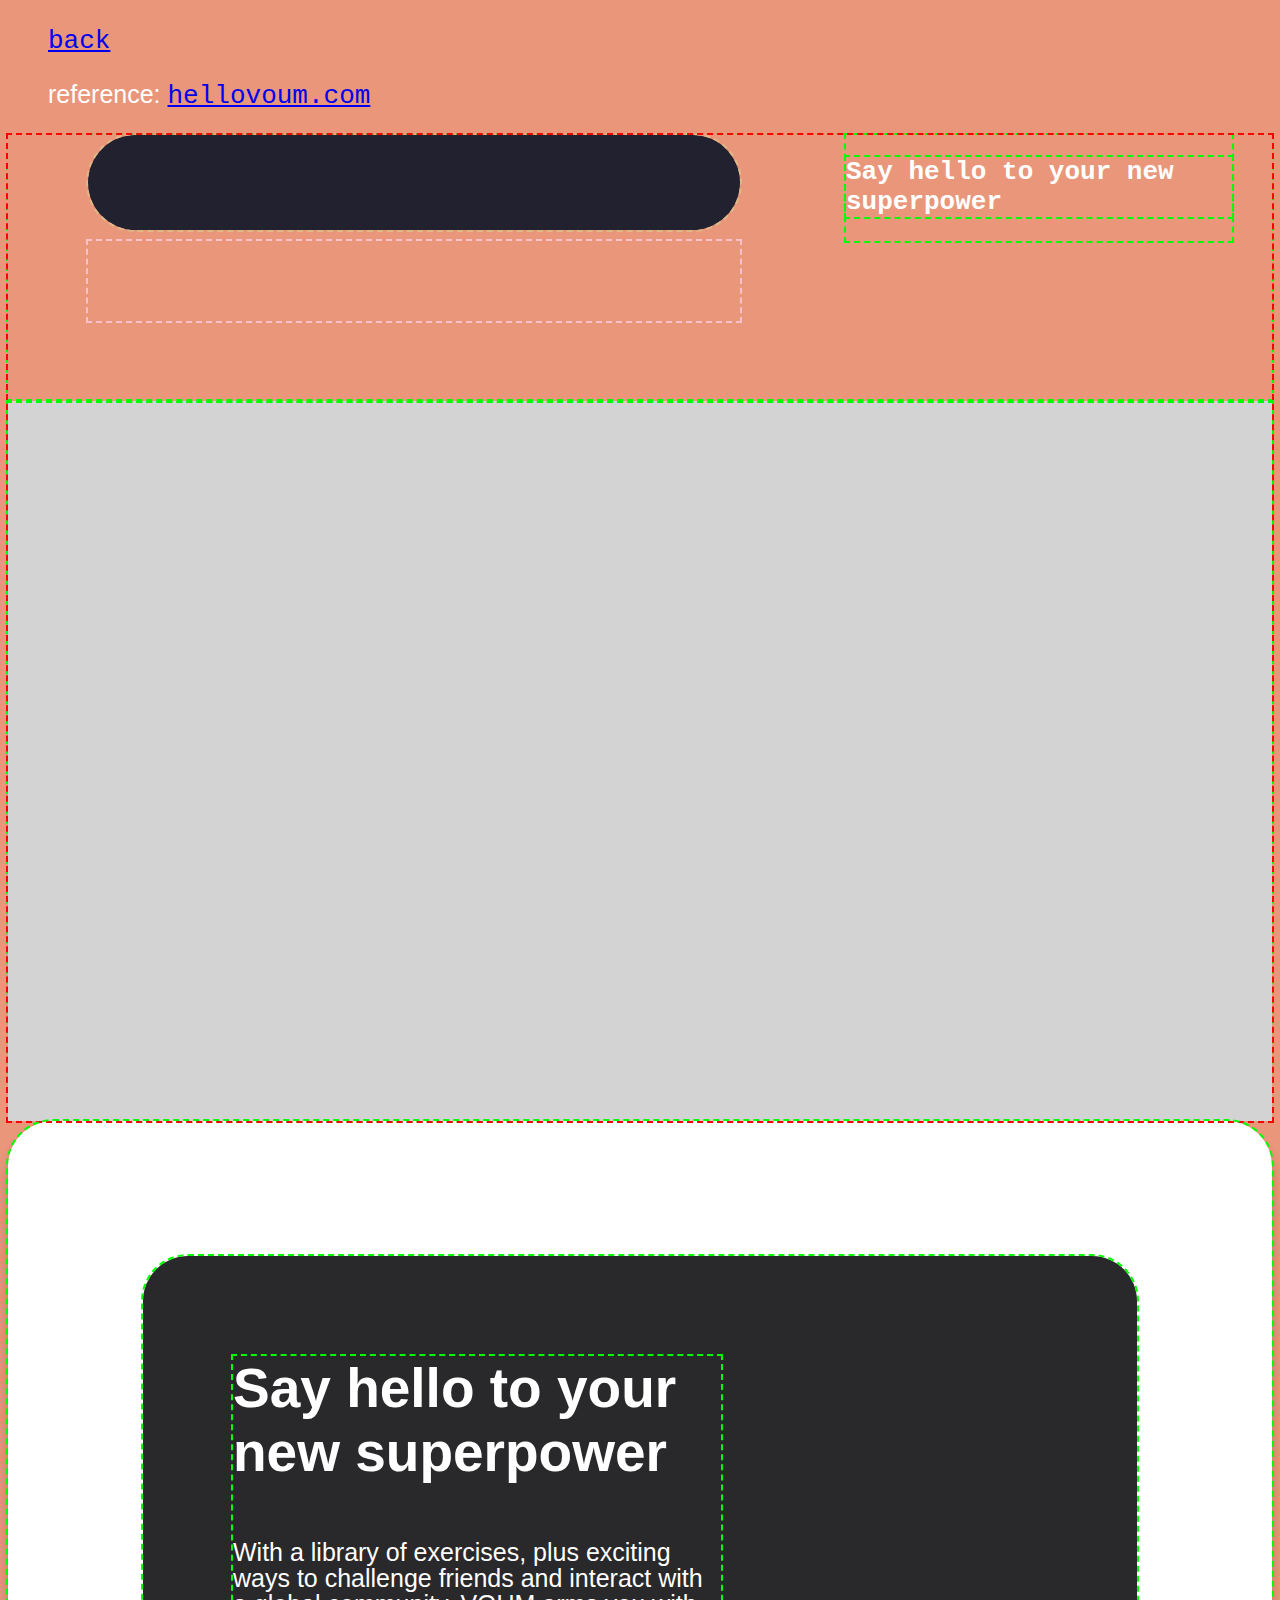
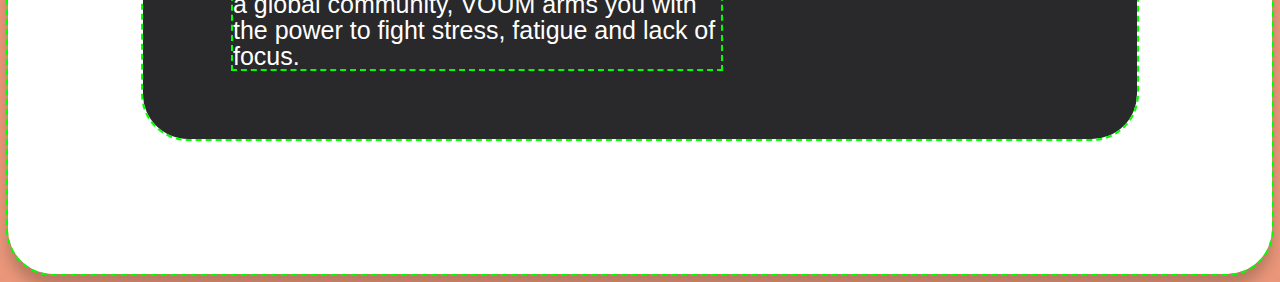
==== copy/hellovoum/hellovoum.html @ 495b7a41 "dissecting the actual page" ====
<!DOCTYPE html>
<html lang="en">
<head>
    <meta charset="UTF-8">
    <meta name="viewport" content="width=device-width, initial-scale=1.0">
    <title>Document</title>
    <link rel="stylesheet" href="hello-style.css">
</head>
<body>
    <ul>
        <li><a href="../copy.html">back</a></li>
        <p>reference: <a href="https://hellovoum.com/">hellovoum.com</a></p>
    </ul>
    <section class="feature">
        <div class="feature-content">
            <div class="feature-container">
                <div class="feature-grid">
                    <div class="feature-fill"></div>
                    <div class="feature-grid-left">
                        <div class="feature-header"><h2>Say hello to your new superpower</h2></div>
                    </div>
                    <div class="feature-grid right"></div>
                </div>
            </div>
        </div>
        <div class="voum-page">
            
        </div>

    </section>
        <div class="light-box">
            <div class="dark-box">
                <div class="cta">
                    <h3>Say hello to your new superpower</h3>
                    <p>With a library of exercises, plus exciting ways to challenge friends and interact with a global community, VOUM arms you with the power to fight stress, fatigue and lack of focus.</p>
                </div>
            </div>
        </div>
    
</body>
</html>
---- copy/hellovoum/hello-style.css ----
* {
    font-size: 26px;
    font-family: 'Courier New', Courier, monospace;
}
body {
    background-color: darksalmon;
}
div {
    outline: 2px dashed lime;
}
.feature {
    outline: 2px dashed red;
    box-sizing: border-box;
    display: block;
    font-size: 16px;
    letter-spacing: normal;
    line-height: normal;
    text-align: left;
}
.feature-grid {
    outline: 2px dashed pink;
    grid-template-columns: 1fr 386px;
    gap: 0 106px;
    padding: 0 80px 80px;
    display: grid;
    grid-template-rows: repeat(1, 1fr);
}
.feature-fill{
    outline: 2px dashed burlywood;
    display: block;
    content: "";
    left: 0;
    bottom: 0;
    width: 100%;
    height: 90%;
    border-radius: 60px;
    background-color: #21212f;
}
.feature-grid-left{

}
.feature-header {
    margin: 0 0 24px;;
}
.feature-header h2 {
    color: #ffff;
    font-style: normal;
}

ul {
    list-style-type: none;
}

.voum-page {
    display:flex;
    flex-direction: column;
    width:100%;
    height: 80vh;
    margin: 0;
    /* outline:2px red solid; */
    background-color: lightgray;
}
.light-box {
    margin: auto;
    vertical-align: middle;
    justify-content: center;
    padding: 15vh;
    background-color:white;
    border-radius: 5vh;
    box-shadow: 0 0.5rem 0.5rem hsla(0, 0%, 0%, 20%);
}

.dark-box {
    padding: 5vh 10vh;
    /* outline:2px purple solid;
     */
    border-radius: 5vh;
    background-color: hsl(270, 3%, 16%);
}
.cta {
    width:60%;

}
h3 {
    font-family: 'Franklin Gothic Medium', 'Arial Narrow', Arial, sans-serif;
    font-size: 55px;
    color: white
}
p {
    font-family: 'Gill Sans', 'Gill Sans MT', Calibri, 'Trebuchet MS', sans-serif;
    font-size: 25px;
    line-height: 1rem;
    color:white;
}
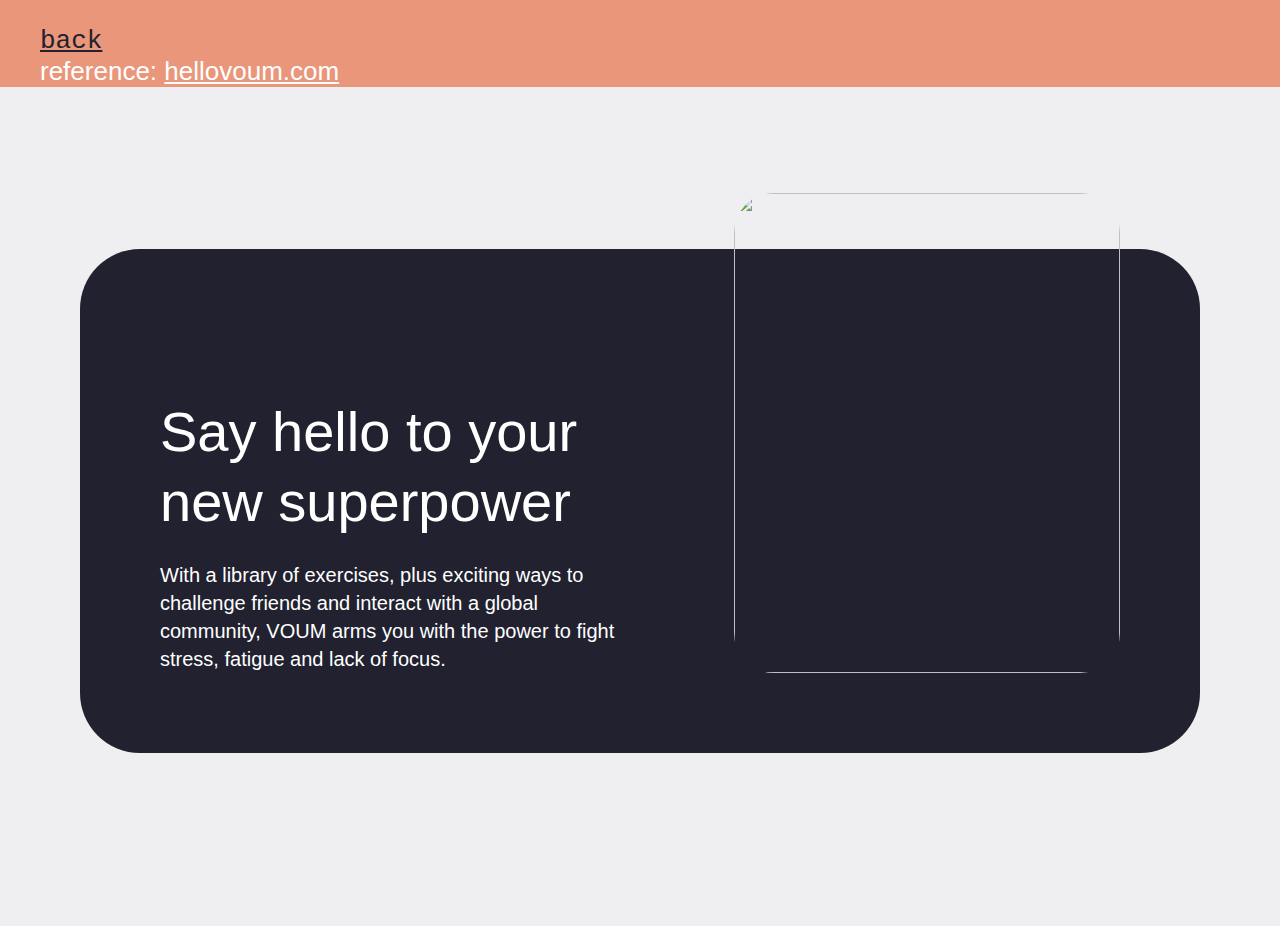
==== commit 5cdd7dd6: "copied from site; needs refactor" ====
--- a/copy/hellovoum/hellovoum.html
+++ b/copy/hellovoum/hellovoum.html
@@ -11,31 +11,25 @@
         <li><a href="../copy.html">back</a></li>
         <p>reference: <a href="https://hellovoum.com/">hellovoum.com</a></p>
     </ul>
-    <section class="feature">
-        <div class="feature-content">
-            <div class="feature-container">
-                <div class="feature-grid">
-                    <div class="feature-fill"></div>
-                    <div class="feature-grid-left">
-                        <div class="feature-header"><h2>Say hello to your new superpower</h2></div>
+    <section class="vm-feature">
+        <div class="vm-feature-content">
+            <div class="vm-feature-container">
+                <div class="vm-feature-grid">
+                    <div class="vm-feature-fill"></div>
+                    <div class="vm-feature-grid-col -left">
+                        <div class="vm-feature-header"><h2>Say hello to your new superpower</h2></div>
+                        <div class="vm-feature-text">
+                            <p>With a library of exercises, plus exciting ways to challenge friends and interact with a global community, VOUM arms you with the power to fight stress, fatigue and lack of focus.</p>
+                        </div>
                     </div>
-                    <div class="feature-grid right"></div>
+                    <div class="vm-feature-grid-col -right">
+                        <div class="vm-feature-img">
+                            <img src="1.jpg" alt="">
+                        </div>
+                    </div>
                 </div>
             </div>
         </div>
-        <div class="voum-page">
-            
-        </div>
-
-    </section>
-        <div class="light-box">
-            <div class="dark-box">
-                <div class="cta">
-                    <h3>Say hello to your new superpower</h3>
-                    <p>With a library of exercises, plus exciting ways to challenge friends and interact with a global community, VOUM arms you with the power to fight stress, fatigue and lack of focus.</p>
-                </div>
-            </div>
-        </div>
-    
+    </section>    
 </body>
 </html>--- a/copy/hellovoum/hello-style.css
+++ b/copy/hellovoum/hello-style.css
@@ -1,31 +1,108 @@
-* {
+/* * {
     font-size: 26px;
     font-family: 'Courier New', Courier, monospace;
 }
+
 body {
     background-color: darksalmon;
 }
+
 div {
     outline: 2px dashed lime;
 }
+section {
+    box-sizing: border-box;
+    display: block;
+    margin: 0;
+    padding: 0;
+    height: 100%;
+    background: #efeef0;
+    color: #21212f;
+    font-size: 16px;
+    font-family: 'Gill Sans', 'Gill Sans MT', Calibri, 'Trebuchet MS', sans-serif;
+    letter-spacing: normal;
+    line-height: normal;
+    text-align: left;
+}
+img {
+    vertical-align: center;
+}
+
 .feature {
     outline: 2px dashed red;
     box-sizing: border-box;
-    display: block;
-    font-size: 16px;
-    letter-spacing: normal;
-    line-height: normal;
-    text-align: left;
+}
+@media (min-width:1200px) {
+    .feature-content {
+        padding: 80px 0 24px;
+    }
+    .feature-container {
+        padding: 0 40px;
+        max-width: 1200px;
+    }
+    .feature-grid {
+        grid-template-columns: 1fr, 386px;
+        gap: 0 106px;
+        padding: 0 80px 80px;
+    }
+}
+@media (min-width:1024px) {
+    .feature-content {
+        padding: 40px 0 24px;
+    }
+    .feature-container {
+        max-width: 1024px;
+        margin: 0 24px;
+    }
+    .feature-grid {
+        grid-template-columns: 1fr, 346px;
+        gap: 0 50px;
+        padding: 0 60px 60px;
+        align-items: flex-end;
+    }
+    .feature-fill {
+        border-radius: 60px;
+    }
+    .feature-grid-col.-left{
+        order: 1;
+    }
+    .feature-grid-col.-right{
+        order: 2;
+    }
+}
+@media (min-width:768px) {
+    .feature-content {
+        padding: 30px 0 24px;
+    }
+    .feature-container {
+        padding: 0 20px;
+    }
+    .feature-grid {
+        gap: 56px 0;
+        padding: 0 40px 50px;
+    }
+    .feature-header h2 {
+        font-size: 56px;
+        line-height: 125%;
+    }
+}
+.feature-container {
+    padding: 0;
+}
+.feature-content {
+    padding: 0 0 24px;
 }
 .feature-grid {
     outline: 2px dashed pink;
-    grid-template-columns: 1fr 386px;
-    gap: 0 106px;
-    padding: 0 80px 80px;
+    position: relative;
     display: grid;
     grid-template-rows: repeat(1, 1fr);
-}
-.feature-fill{
+    grid-template-columns: repeat(1, 1fr);
+    gap: 33px 0;
+    padding: 0 40px 50px;
+}
+
+.feature-fill {
     outline: 2px dashed burlywood;
     display: block;
     content: "";
@@ -33,18 +110,57 @@
     bottom: 0;
     width: 100%;
     height: 90%;
-    border-radius: 60px;
+    border-radius: 32px;
     background-color: #21212f;
 }
-.feature-grid-left{
-
-}
+.feature-grid-col.-left{
+    order:2;
+}
+.feature-grid-col.-right{
+    order: 1;
+}
+.feature-grid-col {
+    position: relative;
+    grid-column: auto/span 1;
+}
+
 .feature-header {
-    margin: 0 0 24px;;
-}
+    position: relative;
+    margin: 0 0 24px;
+}
+
 .feature-header h2 {
+    position: relative;
     color: #ffff;
     font-style: normal;
+    font-weight: 500;
+    font-size: 32px;
+    line-height: 110%;
+}
+
+h1, h2, p {
+    margin: 0;
+    padding: 0;
+    font-weight: inherit;
+    font-style: inherit;
+    font-size: inherit;
+    line-height: inherit;
+    text-align: inherit;
+    letter-spacing: inherit;
+}
+
+.feature-img {
+    width: 346px;
+    height: 430px;
+    border-radius: 40px;
+    overflow: hidden;
+}
+
+.feature-img img {
+    object-position: center;
+    width: 100%;
+    height: 100%;
+    object-fit: cover;
 }
 
 ul {
@@ -52,20 +168,28 @@
 }
 
 .voum-page {
-    display:flex;
+    display: flex;
     flex-direction: column;
-    width:100%;
+    width: 100%;
     height: 80vh;
     margin: 0;
-    /* outline:2px red solid; */
+    /* outline:2px red solid; 
     background-color: lightgray;
-}
+} */
+
+ul {
+    font-size: 26px;
+    font-family: 'Courier New', Courier, monospace;
+    background-color: darksalmon;
+    list-style-type: none;
+}
+
 .light-box {
     margin: auto;
     vertical-align: middle;
     justify-content: center;
     padding: 15vh;
-    background-color:white;
+    background-color: white;
     border-radius: 5vh;
     box-shadow: 0 0.5rem 0.5rem hsla(0, 0%, 0%, 20%);
 }
@@ -77,18 +201,5671 @@
     border-radius: 5vh;
     background-color: hsl(270, 3%, 16%);
 }
+
 .cta {
-    width:60%;
-
-}
+    width: 60%;
+
+}
+
 h3 {
     font-family: 'Franklin Gothic Medium', 'Arial Narrow', Arial, sans-serif;
     font-size: 55px;
     color: white
 }
+
 p {
     font-family: 'Gill Sans', 'Gill Sans MT', Calibri, 'Trebuchet MS', sans-serif;
     font-size: 25px;
     line-height: 1rem;
-    color:white;
+    color: white;
+} */
+
+@font-face {
+    font-family: RedHatDisplay;
+    src: url(/assets/fonts/redhatdisplay/RedHatDisplay-BoldItalic.woff2) format("woff2"), url(/assets/fonts/redhatdisplay/RedHatDisplay-BoldItalic.woff) format("woff");
+    font-weight: 700;
+    font-style: italic;
+    font-display: swap
+}
+
+@font-face {
+    font-family: RedHatDisplay;
+    src: url(/assets/fonts/redhatdisplay/RedHatDisplay-BlackItalic.woff2) format("woff2"), url(/assets/fonts/redhatdisplay/RedHatDisplay-BlackItalic.woff) format("woff");
+    font-weight: 900;
+    font-style: italic;
+    font-display: swap
+}
+
+@font-face {
+    font-family: RedHatDisplay;
+    src: url(/assets/fonts/redhatdisplay/RedHatDisplay-Bold.woff2) format("woff2"), url(/assets/fonts/redhatdisplay/RedHatDisplay-Bold.woff) format("woff");
+    font-weight: 700;
+    font-style: normal;
+    font-display: swap
+}
+
+@font-face {
+    font-family: RedHatDisplay;
+    src: url(/assets/fonts/redhatdisplay/RedHatDisplay-Black.woff2) format("woff2"), url(/assets/fonts/redhatdisplay/RedHatDisplay-Black.woff) format("woff");
+    font-weight: 900;
+    font-style: normal;
+    font-display: swap
+}
+
+@font-face {
+    font-family: RedHatDisplay;
+    src: url(/assets/fonts/redhatdisplay/RedHatDisplay-ExtraBold.woff2) format("woff2"), url(/assets/fonts/redhatdisplay/RedHatDisplay-ExtraBold.woff) format("woff");
+    font-weight: 700;
+    font-style: normal;
+    font-display: swap
+}
+
+@font-face {
+    font-family: RedHatDisplay;
+    src: url(/assets/fonts/redhatdisplay/RedHatDisplay-Regular.woff2) format("woff2"), url(/assets/fonts/redhatdisplay/RedHatDisplay-Regular.woff) format("woff");
+    font-weight: 400;
+    font-style: normal;
+    font-display: swap
+}
+
+@font-face {
+    font-family: RedHatDisplay;
+    src: url(/assets/fonts/redhatdisplay/RedHatDisplay-ExtraBoldItalic.woff2) format("woff2"), url(/assets/fonts/redhatdisplay/RedHatDisplay-ExtraBoldItalic.woff) format("woff");
+    font-weight: 700;
+    font-style: italic;
+    font-display: swap
+}
+
+@font-face {
+    font-family: RedHatDisplay;
+    src: url(/assets/fonts/redhatdisplay/RedHatDisplay-SemiBold.woff2) format("woff2"), url(/assets/fonts/redhatdisplay/RedHatDisplay-SemiBold.woff) format("woff");
+    font-weight: 600;
+    font-style: normal;
+    font-display: swap
+}
+
+@font-face {
+    font-family: RedHatDisplay;
+    src: url(/assets/fonts/redhatdisplay/RedHatDisplay-Italic.woff2) format("woff2"), url(/assets/fonts/redhatdisplay/RedHatDisplay-Italic.woff) format("woff");
+    font-weight: 400;
+    font-style: italic;
+    font-display: swap
+}
+
+@font-face {
+    font-family: RedHatDisplay;
+    src: url(/assets/fonts/redhatdisplay/RedHatDisplay-MediumItalic.woff2) format("woff2"), url(/assets/fonts/redhatdisplay/RedHatDisplay-MediumItalic.woff) format("woff");
+    font-weight: 500;
+    font-style: italic;
+    font-display: swap
+}
+
+@font-face {
+    font-family: RedHatDisplay;
+    src: url(/assets/fonts/redhatdisplay/RedHatDisplay-Light.woff2) format("woff2"), url(/assets/fonts/redhatdisplay/RedHatDisplay-Light.woff) format("woff");
+    font-weight: 300;
+    font-style: normal;
+    font-display: swap
+}
+
+@font-face {
+    font-family: RedHatDisplay;
+    src: url(/assets/fonts/redhatdisplay/RedHatDisplay-Medium.woff2) format("woff2"), url(/assets/fonts/redhatdisplay/RedHatDisplay-Medium.woff) format("woff");
+    font-weight: 500;
+    font-style: normal;
+    font-display: swap
+}
+
+@font-face {
+    font-family: RedHatDisplay;
+    src: url(/assets/fonts/redhatdisplay/RedHatDisplay-LightItalic.woff2) format("woff2"), url(/assets/fonts/redhatdisplay/RedHatDisplay-LightItalic.woff) format("woff");
+    font-weight: 300;
+    font-style: italic;
+    font-display: swap
+}
+
+@font-face {
+    font-family: RedHatDisplay;
+    src: url(/assets/fonts/redhatdisplay/RedHatDisplay-SemiBoldItalic.woff2) format("woff2"), url(/assets/fonts/redhatdisplay/RedHatDisplay-SemiBoldItalic.woff) format("woff");
+    font-weight: 600;
+    font-style: italic;
+    font-display: swap
+}
+
+/*! normalize.css v8.0.1 | MIT License | github.com/necolas/normalize.css */
+html {
+    background-color: darksalmon;
+    line-height: 1.15;
+    -webkit-text-size-adjust: 100%
+}
+
+body {
+    margin: 0
+}
+
+main {
+    display: block
+}
+
+h1 {
+    font-size: 2em;
+    margin: .67em 0
+}
+
+hr {
+    box-sizing: content-box;
+    height: 0;
+    overflow: visible
+}
+
+pre {
+    font-family: monospace, monospace;
+    font-size: 1em
+}
+
+a {
+    background-color: transparent
+}
+
+abbr[title] {
+    border-bottom: none;
+    text-decoration: underline;
+    -webkit-text-decoration: underline dotted;
+    text-decoration: underline dotted
+}
+
+b, strong {
+    font-weight: bolder
+}
+
+code, kbd, samp {
+    font-family: monospace, monospace;
+    font-size: 1em
+}
+
+small {
+    font-size: 80%
+}
+
+sub, sup {
+    font-size: 75%;
+    line-height: 0;
+    position: relative;
+    vertical-align: baseline
+}
+
+sub {
+    bottom: -.25em
+}
+
+sup {
+    top: -.5em
+}
+
+img {
+    border-style: none
+}
+
+button, input, optgroup, select, textarea {
+    font-family: inherit;
+    font-size: 100%;
+    line-height: 1.15;
+    margin: 0
+}
+
+button, input {
+    overflow: visible
+}
+
+button, select {
+    text-transform: none
+}
+
+[type=button], [type=reset], [type=submit], button {
+    -webkit-appearance: button
+}
+
+[type=button]::-moz-focus-inner, [type=reset]::-moz-focus-inner, [type=submit]::-moz-focus-inner, button::-moz-focus-inner {
+    border-style: none;
+    padding: 0
+}
+
+[type=button]:-moz-focusring, [type=reset]:-moz-focusring, [type=submit]:-moz-focusring, button:-moz-focusring {
+    outline: 1px dotted ButtonText
+}
+
+fieldset {
+    padding: .35em .75em .625em
+}
+
+legend {
+    box-sizing: border-box;
+    color: inherit;
+    display: table;
+    max-width: 100%;
+    padding: 0;
+    white-space: normal
+}
+
+progress {
+    vertical-align: baseline
+}
+
+textarea {
+    overflow: auto
+}
+
+[type=checkbox], [type=radio] {
+    box-sizing: border-box;
+    padding: 0
+}
+
+[type=number]::-webkit-inner-spin-button, [type=number]::-webkit-outer-spin-button {
+    height: auto
+}
+
+[type=search] {
+    -webkit-appearance: textfield;
+    outline-offset: -2px
+}
+
+[type=search]::-webkit-search-decoration {
+    -webkit-appearance: none
+}
+
+::-webkit-file-upload-button {
+    -webkit-appearance: button;
+    font: inherit
+}
+
+details {
+    display: block
+}
+
+summary {
+    display: list-item
+}
+
+template {
+    display: none
+}
+
+[hidden] {
+    display: none
+}
+
+html {
+    height: 100%
+}
+
+body {
+    margin: 0;
+    padding: 0;
+    height: 100%;
+    background: #efeef0;
+    color: #21212f;
+    font-family: RedHatDisplay, sans-serif;
+    font-size: 16px;
+    letter-spacing: normal;
+    line-height: normal;
+    text-align: left;
+    -webkit-font-smoothing: antialiased;
+    -moz-osx-font-smoothing: grayscale
+}
+
+.no-scroll body, .smooth body {
+    overflow: hidden !important
+}
+
+* {
+    box-sizing: border-box
+}
+
+:after, :before {
+    box-sizing: border-box
+}
+
+@media print {
+    :after, :before {
+        box-shadow: none !important;
+        text-shadow: none !important
+    }
+}
+
+:focus {
+    outline: 0 !important
+}
+
+@media print {
+    * {
+        box-shadow: none !important;
+        text-shadow: none !important
+    }
+}
+
+a {
+    color: inherit;
+    cursor: pointer;
+    text-decoration: underline
+}
+
+a:focus, a:hover {
+    color: inherit;
+    text-decoration: none
+}
+
+a, button, input, label {
+    -webkit-tap-highlight-color: transparent
+}
+
+@media print {
+    a, button, input, label {
+        text-decoration: underline
+    }
+}
+
+button {
+    cursor: pointer
+}
+
+button:disabled {
+    cursor: auto
+}
+
+audio, canvas, iframe, img, svg, video {
+    vertical-align: middle
+}
+
+figure {
+    margin: 0
+}
+
+button, input, select, textarea {
+    font-family: inherit;
+    font-size: inherit;
+    line-height: inherit
+}
+
+blockquote, h1, h2, h3, h4, h5, h6, p {
+    margin: 0;
+    padding: 0;
+    font-weight: inherit;
+    font-style: inherit;
+    font-size: inherit;
+    line-height: inherit;
+    text-align: inherit;
+    letter-spacing: inherit
+}
+
+@media print {
+    blockquote, h1, h2, h3, h4, h5, h6, p {
+        page-break-after: avoid;
+        orphans: 3;
+        widows: 3
+    }
+}
+
+address, em {
+    font-style: normal
+}
+
+.vm-view {
+    height: 100%
+}
+
+.vm-layout {
+    height: 100%
+}
+
+.vm-layout .scrollbar-track {
+    right: 3px;
+    background: 0 0;
+    z-index: 200
+}
+
+.vm-layout .scrollbar-thumb-y {
+    background: #4d4d59
+}
+
+.vm-layout .scrollbar-thumb-y:before {
+    content: "";
+    display: block;
+    position: absolute;
+    top: 0;
+    right: -3px;
+    left: -3px;
+    bottom: 0
+}
+
+.vm-layout .scrollbar-thumb-y:hover {
+    background: #21212f
+}
+
+.vm-layout .scroll-content {
+    height: 100%;
+    will-change: transform
+}
+
+.vm-content, .vm-groove-content, .vm-question-content, .vm-work-content {
+    padding: 60px 0
+}
+
+@media (min-width:1024px) {
+    .vm-content, .vm-groove-content, .vm-question-content, .vm-work-content {
+        padding: 80px 0
+    }
+}
+
+.vm-advantage-container, .vm-alert-container, .vm-book-container, .vm-container, .vm-definition-container, .vm-feature-container, .vm-footer-container, .vm-groove-container, .vm-hero-container, .vm-outro-container, .vm-place-container, .vm-price-container, .vm-question-container, .vm-review-container, .vm-track-container, .vm-work-container {
+    padding: 0
+}
+
+@media (min-width:768px) {
+    .vm-advantage-container, .vm-alert-container, .vm-book-container, .vm-container, .vm-definition-container, .vm-feature-container, .vm-footer-container, .vm-groove-container, .vm-hero-container, .vm-outro-container, .vm-place-container, .vm-price-container, .vm-question-container, .vm-review-container, .vm-track-container, .vm-work-container {
+        padding: 0 20px
+    }
+}
+
+@media (min-width:1024px) {
+    .vm-advantage-container, .vm-alert-container, .vm-book-container, .vm-container, .vm-definition-container, .vm-feature-container, .vm-footer-container, .vm-groove-container, .vm-hero-container, .vm-outro-container, .vm-place-container, .vm-price-container, .vm-question-container, .vm-review-container, .vm-track-container, .vm-work-container {
+        max-width: 1024px;
+        margin: 0 auto
+    }
+}
+
+@media (min-width:1200px) {
+    .vm-advantage-container, .vm-alert-container, .vm-book-container, .vm-container, .vm-definition-container, .vm-feature-container, .vm-footer-container, .vm-groove-container, .vm-hero-container, .vm-outro-container, .vm-place-container, .vm-price-container, .vm-question-container, .vm-review-container, .vm-track-container, .vm-work-container {
+        padding: 0 40px;
+        max-width: 1200px
+    }
+}
+
+@media (min-width:1600px) {
+    .vm-advantage-container, .vm-alert-container, .vm-book-container, .vm-container, .vm-definition-container, .vm-feature-container, .vm-footer-container, .vm-groove-container, .vm-hero-container, .vm-outro-container, .vm-place-container, .vm-price-container, .vm-question-container, .vm-review-container, .vm-track-container, .vm-work-container {
+        padding: 0 120px;
+        max-width: 1600px
+    }
+}
+
+.-md.vm-advantage-container, .-md.vm-alert-container, .-md.vm-book-container, .-md.vm-definition-container, .-md.vm-feature-container, .-md.vm-footer-container, .-md.vm-groove-container, .-md.vm-hero-container, .-md.vm-outro-container, .-md.vm-place-container, .-md.vm-price-container, .-md.vm-question-container, .-md.vm-review-container, .-md.vm-track-container, .-md.vm-work-container, .vm-container.-md {
+    padding: 0 40px
+}
+
+@media (min-width:768px) {
+    .-md.vm-advantage-container, .-md.vm-alert-container, .-md.vm-book-container, .-md.vm-definition-container, .-md.vm-feature-container, .-md.vm-footer-container, .-md.vm-groove-container, .-md.vm-hero-container, .-md.vm-outro-container, .-md.vm-place-container, .-md.vm-price-container, .-md.vm-question-container, .-md.vm-review-container, .-md.vm-track-container, .-md.vm-work-container, .vm-container.-md {
+        padding: 0 80px
+    }
+}
+
+@media (min-width:1200px) {
+    .-md.vm-advantage-container, .-md.vm-alert-container, .-md.vm-book-container, .-md.vm-definition-container, .-md.vm-feature-container, .-md.vm-footer-container, .-md.vm-groove-container, .-md.vm-hero-container, .-md.vm-outro-container, .-md.vm-place-container, .-md.vm-price-container, .-md.vm-question-container, .-md.vm-review-container, .-md.vm-track-container, .-md.vm-work-container, .vm-container.-md {
+        padding: 0 120px
+    }
+}
+
+@media (min-width:1600px) {
+    .-md.vm-advantage-container, .-md.vm-alert-container, .-md.vm-book-container, .-md.vm-definition-container, .-md.vm-feature-container, .-md.vm-footer-container, .-md.vm-groove-container, .-md.vm-hero-container, .-md.vm-outro-container, .-md.vm-place-container, .-md.vm-price-container, .-md.vm-question-container, .-md.vm-review-container, .-md.vm-track-container, .-md.vm-work-container, .vm-container.-md {
+        padding: 0 200px
+    }
+}
+
+.vm-svgsprite {
+    display: inline-block;
+    width: 1em;
+    height: 1em;
+    vertical-align: middle;
+    fill: currentColor
+}
+
+.vm-loader {
+    display: inline
+}
+
+.vm-loader_overlay {
+    display: flex;
+    justify-content: center;
+    align-items: center;
+    position: fixed;
+    top: 0;
+    left: 0;
+    right: 0;
+    bottom: 0;
+    z-index: 999;
+    overflow: hidden;
+    pointer-events: none;
+    background: 0 0;
+    visibility: hidden;
+    transition: visibility 0s 1s
+}
+
+.vm-loader_overlay.-visible {
+    pointer-events: auto;
+    visibility: visible;
+    transition-delay: 0s;
+    transition-duration: 0s
+}
+
+.vm-loader_overlay-fill {
+    position: absolute;
+    left: 0;
+    top: 0;
+    width: 100%;
+    height: 100%;
+    overflow: hidden;
+    background-color: #21212f;
+    transform-origin: top center
+}
+
+.vm-navbar.-open .vm-navbar-fill {
+    transform: scaleY(1);
+    pointer-events: auto
+}
+
+.vm-navbar.-open .vm-navbar-action {
+    visibility: visible;
+    opacity: 1;
+    pointer-events: auto;
+    transition: opacity .8s .3s, visibility .8s .3s
+}
+
+.vm-navbar.-open .vm-navbar-lang {
+    visibility: visible;
+    opacity: 1;
+    pointer-events: auto;
+    transition: opacity .8s .4s, visibility .8s .4s
+}
+
+.vm-navbar-fill {
+    position: fixed;
+    top: 0;
+    left: 0;
+    right: 0;
+    bottom: 0;
+    z-index: 99;
+    pointer-events: none;
+    transform: scaleY(0);
+    transform-origin: top center;
+    background: #efeef0;
+    transition: transform 1s cubic-bezier(.16, 1, .3, 1)
+}
+
+@media (min-width:768px) {
+    .vm-navbar-fill {
+        display: none
+    }
+}
+
+.vm-navbar-strip {
+    position: absolute;
+    top: 20px;
+    left: 0;
+    right: 0;
+    pointer-events: none;
+    z-index: 100;
+    transition: color .3s
+}
+
+@media (min-width:1024px) {
+    .vm-navbar-strip {
+        top: 24px
+    }
+}
+
+@media (min-width:1600px) {
+    .vm-navbar-strip {
+        top: 33px
+    }
+}
+
+.vm-navbar-container {
+    padding: 0 20px
+}
+
+@media (min-width:1024px) {
+    .vm-navbar-container {
+        padding: 0 32px
+    }
+}
+
+@media (min-width:1600px) {
+    .vm-navbar-container {
+        padding: 0 40px
+    }
+}
+
+.vm-navbar-grid {
+    display: flex;
+    align-items: center;
+    justify-content: space-between
+}
+
+@media (max-width:767px) {
+    .vm-navbar-col.-right {
+        position: fixed;
+        display: flex;
+        flex-direction: column;
+        top: 0;
+        left: 0;
+        width: 100%;
+        height: 100%;
+        align-items: center;
+        justify-content: center
+    }
+}
+
+@media (min-width:768px) {
+    .vm-navbar-col.-right {
+        display: flex;
+        align-items: center;
+        justify-content: center
+    }
+}
+
+.vm-navbar-logo {
+    display: inline-block;
+    width: 92px;
+    height: 20px;
+    pointer-events: auto
+}
+
+@media (min-width:768px) {
+    .vm-navbar-logo {
+        width: 110px;
+        height: 24px
+    }
+}
+
+@media (min-width:1600px) {
+    .vm-navbar-logo {
+        width: 145px;
+        height: 32px
+    }
+}
+
+.vm-navbar-logo img {
+    width: 100%;
+    height: 100%;
+    -o-object-position: center;
+    object-position: center;
+    -o-object-fit: contain;
+    object-fit: contain
+}
+
+.vm-navbar-action {
+    display: flex;
+    align-items: center;
+    pointer-events: auto;
+    margin: 0 0 40px;
+    order: 1
+}
+
+@media (max-width:767px) {
+    .vm-navbar-action {
+        pointer-events: none;
+        opacity: 0;
+        visibility: hidden;
+        transition: opacity .1s 0s, visibility 0s .6s
+    }
+}
+
+@media (min-width:768px) {
+    .vm-navbar-action {
+        margin: 0;
+        order: 2
+    }
+}
+
+.vm-navbar-lang {
+    pointer-events: none;
+    order: 2
+}
+
+@media (max-width:767px) {
+    .vm-navbar-lang {
+        pointer-events: none;
+        opacity: 0;
+        visibility: hidden;
+        transition: opacity .1s 0s, visibility 0s .6s
+    }
+}
+
+@media (min-width:768px) {
+    .vm-navbar-lang {
+        margin: 0 27px 0 0;
+        order: 1
+    }
+}
+
+.vm-navbar-lang-item {
+    position: relative;
+    margin: 0 24px 0 0;
+    pointer-events: auto;
+    color: rgba(33, 33, 47, .4);
+    text-transform: uppercase;
+    text-decoration: none;
+    font-style: normal;
+    font-weight: 700;
+    font-size: 16px;
+    line-height: 130%;
+    text-align: right;
+    transition: color ease-out .4s
+}
+
+.vm-navbar-lang-item.-active {
+    color: #21212f
+}
+
+.vm-navbar-lang-item.-active:focus, .vm-navbar-lang-item.-active:hover {
+    color: #21212f
+}
+
+.vm-navbar-lang-item:focus {
+    color: rgba(33, 33, 47, .4)
+}
+
+.vm-navbar-lang-item:hover {
+    color: rgba(33, 33, 47, .8)
+}
+
+.vm-navbar-lang-item:before {
+    position: absolute;
+    display: block;
+    content: "";
+    right: -11px;
+    top: 50%;
+    width: 2px;
+    height: 8px;
+    pointer-events: none;
+    background: #21212f;
+    opacity: .2;
+    transform: translateY(-4px)
+}
+
+.vm-navbar-lang-item:last-child {
+    margin: 0
+}
+
+.vm-navbar-lang-item:last-child:before {
+    display: none
+}
+
+.vm-navbar-toggle {
+    position: absolute;
+    top: -4px;
+    right: 20px;
+    display: inline-block;
+    vertical-align: middle;
+    padding: 0 0 0 60px;
+    pointer-events: auto
+}
+
+@media (min-width:768px) {
+    .vm-navbar-toggle {
+        display: none
+    }
+}
+
+.vm-btn {
+    display: inline
+}
+
+.vm-btn_accept, .vm-btn_cta, .vm-btn_dummy, .vm-btn_link, .vm-btn_menu, .vm-btn_popup, .vm-btn_reject, .vm-btn_store {
+    position: relative;
+    display: inline-block;
+    height: auto;
+    margin: 0;
+    padding: 0;
+    color: inherit;
+    background: 0 0;
+    border: 0;
+    border-radius: 0;
+    outline: 0 !important;
+    font-family: inherit;
+    font-size: inherit;
+    font-weight: inherit;
+    letter-spacing: inherit;
+    line-height: inherit;
+    text-align: inherit;
+    text-transform: inherit;
+    text-indent: inherit;
+    -webkit-mask-image: -webkit-radial-gradient(white, #000)
+}
+
+.vm-btn_accept:focus, .vm-btn_accept:hover, .vm-btn_cta:focus, .vm-btn_cta:hover, .vm-btn_dummy:focus, .vm-btn_dummy:hover, .vm-btn_link:focus, .vm-btn_link:hover, .vm-btn_menu:focus, .vm-btn_menu:hover, .vm-btn_popup:focus, .vm-btn_popup:hover, .vm-btn_reject:focus, .vm-btn_reject:hover, .vm-btn_store:focus, .vm-btn_store:hover {
+    text-decoration: none
+}
+
+.vm-btn_cta {
+    min-width: 223px;
+    padding: 0 40px;
+    height: 69px;
+    overflow: hidden;
+    color: #fff;
+    border-radius: 100px;
+    background: #21212f;
+    line-height: 69px;
+    text-align: center;
+    text-decoration: none;
+    font-style: normal;
+    font-weight: 500;
+    font-size: 16px;
+    transition: background-color .6s, color .6s
+}
+
+@media (min-width:1200px) {
+    .vm-btn_cta {
+        min-width: 294px;
+        height: 79px;
+        line-height: 79px;
+        font-size: 24px
+    }
+}
+
+@media (min-width:1600px) {
+    .vm-btn_cta {
+        min-width: 366px;
+        height: 90px;
+        line-height: 90px;
+        font-size: 32px
+    }
+}
+
+.vm-btn_cta:focus {
+    color: #fff
+}
+
+.vm-btn_cta:hover {
+    color: #fff
+}
+
+.vm-btn_cta-ripple {
+    position: absolute;
+    display: block;
+    left: 0;
+    top: 0;
+    width: 100%;
+    height: 100%;
+    border-radius: 100px;
+    background-color: rgba(255, 255, 255, .3);
+    transform: translateX(0) scaleX(0);
+    transform-origin: right center;
+    transition: transform .5s
+}
+
+.vm-btn_cta:hover .vm-btn_cta-ripple {
+    transform: translateX(0) scaleX(1);
+    transform-origin: left center
+}
+
+.vm-btn_cta-text {
+    position: relative
+}
+
+.vm-btn_cta.-foot {
+    min-width: 160px;
+    padding: 0 20px;
+    height: 45px;
+    color: #21212f;
+    background-color: #cdf348;
+    font-weight: 700;
+    font-size: 16px;
+    line-height: 45px
+}
+
+@media (min-width:1600px) {
+    .vm-btn_cta.-foot {
+        min-width: 220px;
+        height: 55px;
+        font-weight: 500;
+        font-size: 24px;
+        line-height: 55px
+    }
+}
+
+.vm-btn_store {
+    width: 166px;
+    height: 53px;
+    overflow: hidden;
+    background-color: #21212f;
+    border: 1px solid transparent;
+    border-radius: 100px;
+    -webkit-mask-image: -webkit-radial-gradient(white, #000);
+    transition: background-color .6s, border-color .4s
+}
+
+.vm-btn_store:hover {
+    border-color: rgba(33, 33, 47, .05);
+    background-color: transparent;
+    transition: background-color .6s, border-color .2s
+}
+
+@media (min-width:768px) {
+    .vm-btn_store {
+        width: 123px;
+        height: 40px
+    }
+}
+
+@media (min-width:1600px) {
+    .vm-btn_store {
+        width: 177px;
+        height: 53px
+    }
+}
+
+.vm-btn_store.-md {
+    width: 166px;
+    height: 54px
+}
+
+@media (min-width:1600px) {
+    .vm-btn_store.-md {
+        width: 245px;
+        height: 72px
+    }
+}
+
+.vm-btn_store.-lg {
+    width: 240px;
+    height: 64px
+}
+
+@media (min-width:768px) {
+    .vm-btn_store.-lg {
+        width: 100%;
+        height: 100px
+    }
+}
+
+@media (min-width:1024px) {
+    .vm-btn_store.-lg {
+        width: 320px
+    }
+}
+
+@media (min-width:1200px) {
+    .vm-btn_store.-lg {
+        width: 366px
+    }
+}
+
+@media (min-width:1600px) {
+    .vm-btn_store.-lg {
+        width: 446px;
+        height: 120px
+    }
+}
+
+.vm-btn_store.-lg img {
+    width: 130px
+}
+
+@media (min-width:768px) {
+    .vm-btn_store.-lg img {
+        width: 160px
+    }
+}
+
+@media (min-width:1024px) {
+    .vm-btn_store.-lg img {
+        width: 180px
+    }
+}
+
+@media (min-width:1200px) {
+    .vm-btn_store.-lg img {
+        width: 210px
+    }
+}
+
+@media (min-width:1600px) {
+    .vm-btn_store.-lg img {
+        width: 240px
+    }
+}
+
+.vm-btn_store-ripple {
+    position: absolute;
+    display: block;
+    top: 50%;
+    left: -5%;
+    width: 110%;
+    padding-top: 100%;
+    overflow: hidden;
+    opacity: 0;
+    border-radius: 50%;
+    background: #fff;
+    transform: translateY(-50%) scale(0) translateZ(0)
+}
+
+.vm-btn_store:hover .vm-btn_store-ripple {
+    opacity: 1;
+    transform: translateY(-50%) scale(1);
+    transition: transform .7s, opacity .4s
+}
+
+.vm-btn_store-img svg {
+    position: relative;
+    display: block;
+    width: 55%;
+    max-width: 155px;
+    height: 100%;
+    margin: auto;
+    font-size: 100%;
+    -o-object-fit: contain;
+    object-fit: contain;
+    -o-object-position: center;
+    object-position: center;
+    color: #fff;
+    pointer-events: none;
+    -webkit-user-select: none;
+    -moz-user-select: none;
+    -ms-user-select: none;
+    user-select: none;
+    transition: color .5s;
+    transform: translateZ(0)
+}
+
+.vm-btn_store:hover .vm-btn_store-img svg {
+    color: #21212f
+}
+
+.vm-btn_toggle {
+    display: flex;
+    align-items: center;
+    justify-content: center;
+    width: 100%;
+    height: 100%;
+    background: 0 0;
+    border: none;
+    color: #21212f;
+    font-size: 13px
+}
+
+@media (min-width:768px) {
+    .vm-btn_toggle {
+        font-size: 20px
+    }
+}
+
+.vm-btn_toggle span {
+    line-height: 1
+}
+
+.vm-btn_accept {
+    width: 136px;
+    height: 32px;
+    padding: 0 16px;
+    color: #21212f;
+    background: #fff;
+    border-radius: 20px;
+    text-align: center;
+    line-height: 32px;
+    font-style: normal;
+    font-weight: 500;
+    font-size: 12px
+}
+
+@media (min-width:768px) {
+    .vm-btn_accept {
+        height: 34px;
+        line-height: 34px;
+        font-size: 14px
+    }
+}
+
+.vm-btn_reject {
+    width: 85px;
+    height: 32px;
+    padding: 0 16px;
+    color: #fff;
+    background: #21212f;
+    border-radius: 20px;
+    text-align: center;
+    line-height: 32px;
+    font-style: normal;
+    font-weight: 500;
+    font-size: 12px
+}
+
+@media (min-width:768px) {
+    .vm-btn_reject {
+        height: 34px;
+        line-height: 34px;
+        font-size: 14px
+    }
+}
+
+.vm-btn_menu {
+    width: 24px
+}
+
+.vm-btn_menu:before {
+    content: "";
+    position: absolute;
+    top: -10px;
+    left: -10px;
+    right: -10px;
+    bottom: -10px
+}
+
+.vm-btn_menu span {
+    position: relative;
+    display: block;
+    width: 100%;
+    height: 2px;
+    margin: 8px 0;
+    top: 0;
+    border-radius: 100px;
+    background: currentColor;
+    transition: top ease-out .15s .15s, transform ease-out .15s 0s
+}
+
+.-open .vm-btn_menu span {
+    transition: top ease-out .15s, transform ease-out .15s .15s
+}
+
+.-open .vm-btn_menu span:first-child {
+    top: 6px;
+    transform: rotate(45deg)
+}
+
+.-open .vm-btn_menu span:last-child {
+    top: -4px;
+    transform: rotate(-45deg)
+}
+
+.vm-btn_link {
+    position: relative;
+    text-decoration: none;
+    color: #fff;
+    background-image: linear-gradient(transparent, transparent), linear-gradient(#fff, #fff);
+    background-size: 100% 1px, 0 1px;
+    background-position: 0 100%, 100% 100%;
+    background-repeat: no-repeat;
+    transition: background-size .4s
+}
+
+@media (min-width:768px) {
+    .vm-btn_link {
+        font-size: 14px
+    }
+}
+
+@media (min-width:1024px) {
+    .vm-btn_link {
+        font-size: 16px
+    }
+}
+
+.vm-btn_link:focus, .vm-btn_link:hover {
+    color: #fff;
+    background-size: 0 1px, 100% 1px;
+    background-position: 100% 100%, 0 100%;
+    text-decoration: none
+}
+
+.vm-btn_close {
+    background: 0 0;
+    border: none
+}
+
+.vm-btn_close:before {
+    content: "";
+    position: absolute;
+    top: -10px;
+    left: -10px;
+    right: -10px;
+    bottom: -10px
+}
+
+.vm-btn_popup {
+    min-width: 95px;
+    padding: 0 20px;
+    height: 42px;
+    overflow: hidden;
+    color: #fff;
+    border-radius: 100px;
+    background: #21212f;
+    text-align: center;
+    transition: background-color .6s, color .6s, border .6s
+}
+
+@media (min-width:768px) {
+    .vm-btn_popup {
+        min-width: 130px;
+        height: 53px;
+        padding: 0 24px;
+        line-height: 53px
+    }
+}
+
+.vm-btn_popup-ripple {
+    position: absolute;
+    display: block;
+    left: 0;
+    top: 0;
+    width: 100%;
+    height: 100%;
+    border-radius: 100px;
+    background-color: rgba(33, 33, 47, .1);
+    transform: translateX(0) scaleX(0);
+    transform-origin: right center;
+    transition: transform .6s
+}
+
+.vm-btn_popup:hover .vm-btn_popup-ripple {
+    transform: translateX(0) scaleX(1);
+    transform-origin: left center
+}
+
+.vm-btn_popup-text {
+    position: relative;
+    line-height: 42px;
+    text-decoration: none;
+    font-style: normal;
+    font-weight: 700;
+    font-size: 14px
+}
+
+@media (min-width:768px) {
+    .vm-btn_popup-text {
+        font-size: 16px
+    }
+}
+
+.vm-btn_popup.-green {
+    color: #21212f;
+    background-color: #cdf348;
+    border-color: transparent
+}
+
+.vm-btn_popup.-white {
+    color: #21212f;
+    background-color: #fff;
+    border: 1px solid rgba(33, 33, 47, .31)
+}
+
+.vm-checkbox {
+    display: inline
+}
+
+.vm-checkbox_flat input {
+    position: absolute;
+    -webkit-appearance: none;
+    -moz-appearance: none;
+    appearance: none;
+    visibility: hidden
+}
+
+.vm-checkbox_flat input:disabled+label {
+    cursor: default
+}
+
+.vm-checkbox_flat label {
+    position: relative;
+    display: flex;
+    align-items: center;
+    width: 42px;
+    height: 24px;
+    cursor: pointer
+}
+
+.vm-checkbox-fill {
+    position: relative;
+    display: block;
+    top: 0;
+    left: 0;
+    width: 42px;
+    height: 24px;
+    background: #dcdcdf;
+    border-radius: 60px;
+    transition: background-color .6s
+}
+
+.vm-checkbox input:checked+label .vm-checkbox-fill {
+    background-color: #cdf348
+}
+
+.vm-checkbox input:disabled+label .vm-checkbox-fill {
+    background-color: rgba(0, 0, 0, .4)
+}
+
+.vm-checkbox-toggle {
+    position: absolute;
+    display: block;
+    top: calc(50% - 9px);
+    left: 3px;
+    width: 18px;
+    height: 18px;
+    border-radius: 50%;
+    background-color: #fff;
+    transform: translateX(0);
+    transition: transform .6s
+}
+
+.vm-checkbox input:checked+label .vm-checkbox-toggle, .vm-checkbox input:disabled+label .vm-checkbox-toggle {
+    transform: translateX(18px)
+}
+
+.vm-checkbox input:disabled+label .vm-checkbox-toggle {
+    opacity: .6
+}
+
+.vm-modal {
+    display: inline
+}
+
+.vm-modal_box {
+    display: none;
+    position: fixed;
+    top: 0;
+    left: 0;
+    right: 0;
+    bottom: 0;
+    height: 100%;
+    width: 100%;
+    z-index: 200;
+    overflow: hidden;
+    pointer-events: none
+}
+
+@media (min-width:768px) {
+    .vm-modal_box {
+        align-items: center;
+        justify-content: center
+    }
+}
+
+.vm-modal_box.-show {
+    display: flex
+}
+
+.vm-modal_box.-visible {
+    pointer-events: auto
+}
+
+.vm-modal_box-backdrop {
+    display: none;
+    position: fixed;
+    top: 0;
+    left: 0;
+    right: 0;
+    bottom: 0;
+    opacity: 0;
+    background: rgba(33, 33, 47, .8);
+    transition: opacity .4s
+}
+
+@media (min-width:768px) {
+    .vm-modal_box-backdrop {
+        display: block
+    }
+}
+
+.vm-modal_box.-visible .vm-modal_box-backdrop {
+    opacity: 1
+}
+
+.vm-modal_box-close {
+    position: -webkit-sticky;
+    position: sticky;
+    float: right;
+    top: 38px;
+    right: 35px;
+    opacity: 0;
+    z-index: 2;
+    transition: opacity .2s
+}
+
+@media (min-width:768px) {
+    .vm-modal_box-close {
+        top: 53px;
+        right: 40px
+    }
+}
+
+@media (min-width:1600px) {
+    .vm-modal_box-close {
+        top: 65px;
+        right: 50px
+    }
+}
+
+.vm-modal_box.-visible .vm-modal_box-close {
+    opacity: 1
+}
+
+.vm-modal_box-dialog {
+    width: 100%;
+    transform: scale(.9);
+    overflow: auto;
+    -webkit-overflow-scrolling: touch;
+    -ms-overflow-style: none;
+    scrollbar-width: none;
+    opacity: 0;
+    background: #fff;
+    transition: opacity .4s, transform .4s
+}
+
+@media (min-width:768px) {
+    .vm-modal_box-dialog {
+        width: 610px;
+        min-height: 530px;
+        height: 80vh
+    }
+}
+
+@media (min-width:1024px) {
+    .vm-modal_box-dialog {
+        width: 645px
+    }
+}
+
+@media (min-width:1200px) {
+    .vm-modal_box-dialog {
+        width: 695px
+    }
+}
+
+@media (min-width:1600px) {
+    .vm-modal_box-dialog {
+        width: 792px
+    }
+}
+
+.vm-modal_box-dialog::-webkit-scrollbar {
+    display: none
+}
+
+.vm-modal_box.-visible .vm-modal_box-dialog {
+    opacity: 1;
+    transform: translateX(0)
+}
+
+.vm-modal_box-content {
+    padding: 0
+}
+
+.vm-modal_box-container {
+    padding: 0 40px
+}
+
+@media (min-width:768px) {
+    .vm-modal_box-container {
+        padding: 0 50px
+    }
+}
+
+.vm-footer {
+    position: relative
+}
+
+.vm-footer-bg {
+    position: absolute;
+    top: 0;
+    left: 0;
+    width: 100%;
+    height: 100%;
+    background-color: #21212f;
+    border-radius: 40px 40px 0 0
+}
+
+@media (min-width:768px) {
+    .vm-footer-bg {
+        left: calc(50vw - 50% + 20px);
+        width: calc(100% - 40px);
+        border-radius: 60px 60px 0 0
+    }
+}
+
+@media (min-width:1024px) {
+    .vm-footer-bg {
+        left: calc(50vw - 492px);
+        width: 984px
+    }
+}
+
+@media (min-width:1200px) {
+    .vm-footer-bg {
+        left: calc(50vw - 560px);
+        width: 1120px
+    }
+}
+
+@media (min-width:1600px) {
+    .vm-footer-bg {
+        left: calc(50vw - 680px);
+        width: 1360px
+    }
+}
+
+.vm-footer-grid {
+    position: relative;
+    padding: 60px 40px
+}
+
+@media (min-width:768px) {
+    .vm-footer-grid {
+        display: grid;
+        grid-template-rows: repeat(1, 1fr);
+        grid-template-columns: repeat(2, 1fr);
+        gap: 30px 0;
+        padding: 60px 60px 0
+    }
+}
+
+@media (min-width:1024px) {
+    .vm-footer-grid {
+        padding: 80px 60px 0
+    }
+}
+
+@media (min-width:1200px) {
+    .vm-footer-grid {
+        min-height: 256px;
+        padding: 80px 80px 0
+    }
+}
+
+@media (min-width:1600px) {
+    .vm-footer-grid {
+        min-height: 340px;
+        padding: 80px 80px 0
+    }
+}
+
+@media (min-width:768px) {
+    .vm-footer-col.-right {
+        display: flex;
+        flex-direction: column;
+        align-items: flex-end
+    }
+}
+
+@media (min-width:768px) {
+    .vm-footer-col.-bottom {
+        white-space: nowrap
+    }
+}
+
+.vm-footer-logo {
+    position: relative;
+    display: block;
+    width: 193px;
+    height: 40px;
+    margin: 0 auto 60px
+}
+
+@media (min-width:768px) {
+    .vm-footer-logo {
+        margin: 0 0 60px
+    }
+}
+
+@media (min-width:1600px) {
+    .vm-footer-logo {
+        width: 241px;
+        height: 50px;
+        margin: 0 0 53px
+    }
+}
+
+.vm-footer-logo img {
+    width: 100%;
+    height: 100%;
+    -o-object-position: center;
+    object-position: center;
+    -o-object-fit: contain;
+    object-fit: contain
+}
+
+.vm-footer-socials {
+    position: relative;
+    display: flex;
+    align-items: center;
+    justify-content: center;
+    margin: 0 0 60px
+}
+
+@media (min-width:768px) {
+    .vm-footer-socials {
+        justify-content: flex-start;
+        margin: 0
+    }
+}
+
+.vm-footer-social {
+    position: relative;
+    display: flex;
+    align-items: center;
+    justify-content: center;
+    width: 32px;
+    height: 32px;
+    margin: 0 24px 0 0;
+    vertical-align: middle
+}
+
+.vm-footer-social:last-child {
+    margin: 0
+}
+
+.vm-footer-social span {
+    display: inline-flex;
+    align-items: center;
+    justify-content: center
+}
+
+.vm-footer-social svg {
+    font-size: 20px;
+    color: #fff;
+    vertical-align: middle;
+    transition: color .8s
+}
+
+.vm-footer-social:focus svg, .vm-footer-social:hover svg {
+    color: #cdf348
+}
+
+.vm-footer-title {
+    width: 240px;
+    margin: 0 auto 16px
+}
+
+@media (min-width:768px) {
+    .vm-footer-title {
+        width: 292px;
+        margin: 0 0 16px
+    }
+}
+
+@media (min-width:1024px) {
+    .vm-footer-title {
+        width: 346px
+    }
+}
+
+@media (min-width:1200px) {
+    .vm-footer-title {
+        width: 386px
+    }
+}
+
+@media (min-width:1600px) {
+    .vm-footer-title {
+        width: 486px
+    }
+}
+
+.vm-footer-title h3 {
+    color: #fff;
+    font-style: normal;
+    font-weight: 400;
+    font-size: 24px;
+    line-height: 130%;
+    text-align: center
+}
+
+@media (min-width:768px) {
+    .vm-footer-title h3 {
+        font-size: 32px;
+        text-align: left
+    }
+}
+
+@media (min-width:1600px) {
+    .vm-footer-title h3 {
+        font-size: 44px
+    }
+}
+
+.vm-footer-text {
+    width: 240px;
+    margin: 0 auto 24px
+}
+
+@media (min-width:768px) {
+    .vm-footer-text {
+        width: 292px;
+        margin: 0 0 24px
+    }
+}
+
+@media (min-width:1024px) {
+    .vm-footer-text {
+        width: 346px
+    }
+}
+
+@media (min-width:1200px) {
+    .vm-footer-text {
+        width: 386px
+    }
+}
+
+@media (min-width:1600px) {
+    .vm-footer-text {
+        width: 486px
+    }
+}
+
+.vm-footer-text p {
+    color: #fff;
+    font-style: normal;
+    font-weight: 400;
+    font-size: 16px;
+    line-height: 140%;
+    text-align: center
+}
+
+@media (min-width:768px) {
+    .vm-footer-text p {
+        text-align: left
+    }
+}
+
+@media (min-width:1600px) {
+    .vm-footer-text p {
+        font-size: 24px
+    }
+}
+
+.vm-footer-action {
+    text-align: center
+}
+
+@media (min-width:768px) {
+    .vm-footer-action {
+        width: 292px;
+        text-align: left
+    }
+}
+
+@media (min-width:1024px) {
+    .vm-footer-action {
+        width: 346px
+    }
+}
+
+@media (min-width:1200px) {
+    .vm-footer-action {
+        width: 386px
+    }
+}
+
+@media (min-width:1600px) {
+    .vm-footer-action {
+        width: 486px
+    }
+}
+
+.vm-footer-copy {
+    position: relative;
+    display: block;
+    padding: 0 0 60px;
+    margin: auto;
+    list-style-type: none;
+    text-align: center;
+    font-weight: 400;
+    line-height: 165%
+}
+
+@media (min-width:768px) {
+    .vm-footer-copy {
+        width: 375px;
+        padding: 0 0 40px 60px;
+        margin: -35px 0 0;
+        text-align: left
+    }
+}
+
+@media (min-width:1024px) {
+    .vm-footer-copy {
+        width: 550px;
+        padding: 20px 0 52px 60px
+    }
+}
+
+@media (min-width:1200px) {
+    .vm-footer-copy {
+        padding: 20px 0 60px 80px
+    }
+}
+
+@media (min-width:1600px) {
+    .vm-footer-copy {
+        width: 740px;
+        padding: 0 0 80px 80px;
+        margin: -69px 0 0;
+        pointer-events: none
+    }
+}
+
+.vm-footer-copyright {
+    display: block;
+    margin: 0 0 16px;
+    color: rgba(255, 255, 255, .5)
+}
+
+@media (min-width:768px) {
+    .vm-footer-copyright {
+        margin: 16px 0 0 0
+    }
+}
+
+.vm-footer-link {
+    display: block;
+    margin: 0 0 16px;
+    pointer-events: auto;
+    text-align: center
+}
+
+@media (min-width:768px) {
+    .vm-footer-link {
+        display: inline-block;
+        margin: 14px 20px 0 0;
+        text-align: left;
+        font-size: 14px
+    }
+}
+
+@media (min-width:1024px) {
+    .vm-footer-link {
+        font-size: 16px
+    }
+}
+
+@media (min-width:1600px) {
+    .vm-footer-link {
+        margin: 0 40px 0 0
+    }
+}
+
+.vm-cursor {
+    position: fixed;
+    top: 0;
+    left: 0;
+    z-index: 250;
+    contain: layout style size;
+    pointer-events: none;
+    transition: opacity .3s, color .4s
+}
+
+.vm-cursor:before {
+    content: "";
+    position: absolute;
+    top: -24px;
+    left: -24px;
+    display: block;
+    width: 48px;
+    height: 48px;
+    transform: scale(.5);
+    background: currentColor;
+    border-radius: 50%;
+    transition: transform .25s ease-in-out, opacity .1s
+}
+
+.vm-cursor.-inverse {
+    color: #deded0
+}
+
+@supports (mix-blend-mode:exclusion) {
+    .vm-cursor.-exclusion {
+        mix-blend-mode: exclusion
+    }
+
+    .vm-cursor.-exclusion:before {
+        background: #deded0
+    }
+}
+
+.vm-cursor.-pointer {
+    mix-blend-mode: difference
+}
+
+.vm-cursor.-pointer:before {
+    transform: scale(0)
+}
+
+.vm-cursor.-tag {
+    mix-blend-mode: difference
+}
+
+.vm-cursor.-tag:before {
+    background: #fff;
+    transform: scale(1.5)
+}
+
+.vm-cursor.-text:before {
+    opacity: .85;
+    transform: scale(1.7)
+}
+
+.vm-cursor.-text.-active:before {
+    transform: scale(1.6);
+    transition-duration: .2s
+}
+
+.vm-cursor.-icon:before {
+    transform: scale(1.5)
+}
+
+.vm-cursor.-icon.-active:before {
+    transform: scale(1.4)
+}
+
+.vm-cursor.-hidden:before {
+    transform: scale(0)
+}
+
+.vm-cursor-text {
+    position: absolute;
+    top: -18px;
+    left: -18px;
+    width: 36px;
+    height: 36px;
+    display: flex;
+    align-items: center;
+    justify-content: center;
+    transform: scale(0) rotate(10deg);
+    opacity: 0;
+    color: #fff;
+    font-size: 16px;
+    line-height: 20px;
+    text-align: center;
+    text-transform: uppercase;
+    font-weight: 700;
+    transition: opacity .4s, transform .3s
+}
+
+.vm-cursor.-icon .vm-cursor-text, .vm-cursor.-text .vm-cursor-text {
+    opacity: 1;
+    transform: scale(1)
+}
+
+.vm-cursor-media {
+    position: absolute;
+    width: 400px;
+    height: 400px;
+    margin: -200px 0 0 -200px
+}
+
+.vm-cursor-media img, .vm-cursor-media video {
+    position: absolute;
+    top: 50%;
+    left: 50%;
+    transform: translate(-50%, -50%);
+    border-radius: 50%
+}
+
+@supports ((-o-object-fit:cover) or (object-fit:cover)) {
+    .vm-cursor-media img, .vm-cursor-media video {
+        position: static;
+        width: 100%;
+        height: 100%;
+        -o-object-fit: cover;
+        object-fit: cover;
+        transform: translateZ(0)
+    }
+}
+
+.vm-cursor-media-box {
+    position: relative;
+    width: 100%;
+    height: 100%;
+    overflow: hidden;
+    transform: scale(0) translateZ(0);
+    padding: 1px;
+    opacity: 0;
+    border-radius: 50%;
+    transition: transform .35s, opacity .2s .2s
+}
+
+.vm-cursor.-media .vm-cursor-media-box {
+    opacity: 1;
+    transform: scale(.696);
+    transition-duration: .4s, .4s;
+    transition-delay: 0s, 0s
+}
+
+.vm-alert {
+    position: fixed;
+    width: 100%;
+    bottom: 0;
+    z-index: 100;
+    background: #21212f;
+    transform: translateY(100%);
+    transition: transform ease-out .4s
+}
+
+.vm-alert.-visible {
+    transform: translateY(0)
+}
+
+.vm-alert-content {
+    padding: 0 20px
+}
+
+.vm-alert-header h2 {
+    color: #a6a6ac;
+    font-style: normal;
+    font-weight: 400;
+    font-size: 12px;
+    line-height: 130%
+}
+
+@media (min-width:768px) {
+    .vm-alert-header h2 {
+        font-size: 14px
+    }
+}
+
+.vm-alert-header a {
+    position: relative;
+    color: #fff;
+    background-image: linear-gradient(transparent, transparent), linear-gradient(#fff, #fff);
+    background-size: 100% 1px, 0 1px;
+    background-position: 0 100%, 100% 100%;
+    background-repeat: no-repeat;
+    text-decoration: none;
+    transition: background-size .4s
+}
+
+.vm-alert-header a:focus, .vm-alert-header a:hover {
+    background-size: 0 1px, 100% 1px;
+    background-position: 100% 100%, 0 100%
+}
+
+.vm-alert-grid {
+    padding: 20px 0
+}
+
+@media (min-width:1024px) {
+    .vm-alert-grid {
+        display: flex;
+        flex-wrap: nowrap;
+        align-items: center;
+        margin: 0
+    }
+}
+
+.vm-alert-grid-col {
+    position: relative
+}
+
+.vm-alert-grid-col.-left {
+    margin: 0 0 24px
+}
+
+@media (min-width:1024px) {
+    .vm-alert-grid-col.-left {
+        width: 65%;
+        flex: 1 0 65%;
+        margin: 0
+    }
+}
+
+@media (min-width:1024px) {
+    .vm-alert-grid-col.-right {
+        width: 35%;
+        flex: 1 0 35%;
+        text-align: center;
+        white-space: nowrap
+    }
+}
+
+.vm-alert-actions {
+    position: relative;
+    display: flex;
+    flex-wrap: nowrap;
+    align-items: center;
+    justify-content: flex-start
+}
+
+@media (min-width:1024px) {
+    .vm-alert-actions {
+        justify-content: flex-end
+    }
+}
+
+.vm-alert-action {
+    margin: 0 8px 0 0
+}
+
+@media (min-width:1024px) {
+    .vm-alert-action {
+        margin: 0 32px 0 0
+    }
+}
+
+.vm-alert-action:last-child {
+    margin: 0
+}
+
+.vm-backline {
+    position: relative
+}
+
+.vm-backline-items {
+    position: fixed;
+    display: block;
+    top: 0;
+    left: 0;
+    width: 100%;
+    height: 100%;
+    min-height: 500px;
+    overflow: hidden;
+    mix-blend-mode: normal;
+    opacity: .6
+}
+
+@media screen and (orientation:landscape) {
+    .vm-backline-items {
+        min-height: 800px
+    }
+}
+
+.vm-backline-img {
+    position: absolute;
+    display: block;
+    width: 100vw;
+    height: 100vw
+}
+
+@media (min-width:768px) {
+    .vm-backline-img {
+        width: 50vw;
+        height: 40vw
+    }
+}
+
+.vm-backline-img.-v1 {
+    top: -10vw;
+    left: -50vw;
+    transform: rotate(-40deg)
+}
+
+@media (min-width:768px) {
+    .vm-backline-img.-v1 {
+        top: -5vw;
+        left: -10vw
+    }
+}
+
+.vm-backline-img.-v2 {
+    top: -20vw;
+    right: -40vw;
+    transform: rotate(45deg)
+}
+
+@media (min-width:768px) {
+    .vm-backline-img.-v2 {
+        top: -15vw;
+        right: -5vw;
+        transform: rotate(35deg)
+    }
+}
+
+.vm-backline-img.-v3 {
+    bottom: -20vw;
+    right: -40vw;
+    transform: rotate(125deg)
+}
+
+@media (min-width:768px) {
+    .vm-backline-img.-v3 {
+        bottom: -15vw;
+        right: -15vw;
+        transform: rotate(125deg)
+    }
+}
+
+.vm-backline-img.-v4 {
+    bottom: -25vw;
+    left: -40vw;
+    transform: rotate(-120deg)
+}
+
+@media (min-width:768px) {
+    .vm-backline-img.-v4 {
+        bottom: -20vw;
+        left: -15vw;
+        transform: rotate(-125deg)
+    }
+}
+
+.vm-backline-img svg {
+    position: absolute;
+    top: 0;
+    left: 0;
+    width: 100%;
+    height: 100%;
+    stroke: #fff;
+    stroke-width: 25;
+    -o-object-fit: cover;
+    object-fit: cover;
+    -o-object-position: center;
+    object-position: center
+}
+
+@media (min-width:768px) {
+    .vm-backline-img svg {
+        stroke-width: 40
+    }
+}
+
+.vm-cookie-header {
+    position: -webkit-sticky;
+    position: sticky;
+    display: flex;
+    top: 0;
+    left: 0;
+    align-items: flex-end;
+    width: 100%;
+    padding: 35px 30px 10px 0;
+    background-color: #fff;
+    z-index: 1
+}
+
+@media (min-width:768px) {
+    .vm-cookie-header {
+        padding: 50px 30px 10px 0
+    }
+}
+
+@media (min-width:1600px) {
+    .vm-cookie-header {
+        padding: 50px 45px 5px 0
+    }
+}
+
+.vm-cookie-header h2 {
+    color: #21212f;
+    font-style: normal;
+    font-weight: 500;
+    font-size: 24px;
+    line-height: 32px
+}
+
+@media (min-width:1600px) {
+    .vm-cookie-header h2 {
+        font-weight: 500;
+        font-size: 32px;
+        line-height: 54px
+    }
+}
+
+.vm-cookie-text {
+    margin: 0 0 16px
+}
+
+.vm-cookie-text p {
+    font-style: normal;
+    font-weight: 400;
+    font-size: 14px;
+    line-height: 23px
+}
+
+@media (min-width:1600px) {
+    .vm-cookie-text p {
+        font-size: 16px;
+        line-height: 28px
+    }
+}
+
+.vm-cookie-action {
+    margin: 0 0 32px;
+    white-space: nowrap
+}
+
+.vm-cookie-action>* {
+    margin: 0 10px 0 0
+}
+
+@media (min-width:768px) {
+    .vm-cookie-action>* {
+        margin: 0 16px 0 0
+    }
+}
+
+.vm-cookie-item {
+    position: relative;
+    margin: 0 0 16px;
+    padding: 0 0 0 56px
+}
+
+@media (min-width:1600px) {
+    .vm-cookie-item {
+        margin: 0 0 24px
+    }
+}
+
+.vm-cookie-item:last-child {
+    margin: 0
+}
+
+.vm-cookie-checkbox {
+    position: absolute;
+    top: 2px;
+    left: 0
+}
+
+.vm-cookie-title {
+    margin: 0 0 8px
+}
+
+.vm-cookie-title h3 {
+    font-style: normal;
+    font-weight: 600;
+    font-size: 20px;
+    line-height: 28px
+}
+
+.vm-cookie-info p {
+    font-style: normal;
+    font-weight: 400;
+    font-size: 14px;
+    line-height: 23px
+}
+
+@media (min-width:1600px) {
+    .vm-cookie-info p {
+        font-size: 16px;
+        line-height: 28px
+    }
+}
+
+.vm-cookie-foot {
+    position: -webkit-sticky;
+    position: sticky;
+    display: flex;
+    bottom: 0;
+    left: 0;
+    align-items: center;
+    justify-content: flex-end;
+    width: 100%;
+    padding: 16px 0;
+    z-index: 1;
+    background-color: #fff
+}
+
+.vm-hero {
+    position: relative
+}
+
+.vm-hero-content {
+    display: flex;
+    min-height: 500px;
+    align-items: center;
+    justify-content: center;
+    padding: 112px 0 60px
+}
+
+@media (min-width:768px) {
+    .vm-hero-content {
+        padding: 218px 0 90px
+    }
+}
+
+@media (min-width:1024px) {
+    .vm-hero-content {
+        padding: 120px 0 75px
+    }
+}
+
+@media (min-width:1200px) {
+    .vm-hero-content {
+        padding: 120px 0 80px
+    }
+}
+
+@media (min-width:1600px) {
+    .vm-hero-content {
+        padding: 190px 0 95px
+    }
+}
+
+.vm-hero-header {
+    width: 240px;
+    margin: 0 auto 32px
+}
+
+@media (min-width:768px) {
+    .vm-hero-header {
+        width: 468px
+    }
+}
+
+@media (min-width:1600px) {
+    .vm-hero-header {
+        width: 645px;
+        margin: 0 auto 56px
+    }
+}
+
+.vm-hero-header h1 {
+    color: #21212f;
+    font-style: normal;
+    font-weight: 600;
+    font-size: 44px;
+    line-height: 90%;
+    text-align: center
+}
+
+@media (min-width:768px) {
+    .vm-hero-header h1 {
+        font-size: 72px
+    }
+}
+
+@media (min-width:1600px) {
+    .vm-hero-header h1 {
+        font-weight: 500;
+        font-size: 120px
+    }
+}
+
+.vm-hero-header mark {
+    position: relative;
+    display: inline-flex;
+    align-items: center;
+    justify-content: center;
+    height: 55px;
+    padding: 3px 20px 10px;
+    margin: 10px auto 0;
+    border-radius: 100px;
+    color: #21212f;
+    background: #cdf348;
+    background-size: cover;
+    background-position: center
+}
+
+@media (min-width:768px) {
+    .vm-hero-header mark {
+        position: relative;
+        height: 90px;
+        margin: 16px auto 0;
+        padding: 6px 30px 19px
+    }
+}
+
+@media (min-width:1600px) {
+    .vm-hero-header mark {
+        height: 143px;
+        margin: 24px auto 0;
+        padding: 8px 40px 27px
+    }
+}
+
+.vm-hero-text {
+    width: 240px;
+    margin: 0 auto 32px
+}
+
+@media (min-width:768px) {
+    .vm-hero-text {
+        width: 468px
+    }
+}
+
+@media (min-width:1600px) {
+    .vm-hero-text {
+        width: 996px;
+        margin: 0 auto 48px
+    }
+}
+
+.vm-hero-text p {
+    color: #21212f;
+    font-style: normal;
+    font-weight: 400;
+    font-size: 20px;
+    line-height: 130%;
+    text-align: center
+}
+
+@media (min-width:1600px) {
+    .vm-hero-text p {
+        font-size: 32px
+    }
+}
+
+.vm-hero-action {
+    margin: 0 0 60px;
+    text-align: center
+}
+
+@media (min-width:1024px) {
+    .vm-hero-action {
+        margin: 0 0 100px
+    }
+}
+
+@media (min-width:1024px) {
+    .vm-hero-action {
+        margin: 0 0 80px
+    }
+}
+
+@media (min-width:1600px) {
+    .vm-hero-action {
+        margin: 0 0 130px
+    }
+}
+
+.vm-hero-items {
+    position: relative;
+    display: block;
+    width: 280px;
+    height: 620px;
+    margin: auto
+}
+
+@media (min-width:768px) {
+    .vm-hero-items {
+        width: 608px;
+        height: 503px
+    }
+}
+
+@media (min-width:1024px) {
+    .vm-hero-items {
+        width: 665px;
+        height: 550px
+    }
+}
+
+@media (min-width:1200px) {
+    .vm-hero-items {
+        width: 725px;
+        height: 600px
+    }
+}
+
+@media (min-width:1600px) {
+    .vm-hero-items {
+        width: 966px;
+        height: 800px
+    }
+}
+
+.vm-hero-item.-v1 {
+    position: relative;
+    top: 115px;
+    width: 210px;
+    height: 455px;
+    margin: auto;
+    z-index: 1
+}
+
+@media (min-width:768px) {
+    .vm-hero-item.-v1 {
+        top: 0;
+        width: 224px;
+        height: 485px
+    }
+}
+
+@media (min-width:1024px) {
+    .vm-hero-item.-v1 {
+        width: 245px;
+        height: 530px
+    }
+}
+
+@media (min-width:1200px) {
+    .vm-hero-item.-v1 {
+        width: 267px;
+        height: 580px
+    }
+}
+
+@media (min-width:1600px) {
+    .vm-hero-item.-v1 {
+        width: 355px;
+        height: 771px
+    }
+}
+
+.vm-hero-item.-v2 {
+    position: absolute;
+    display: block;
+    top: 40px;
+    width: 200px;
+    height: auto;
+    border-radius: 10px;
+    overflow: hidden
+}
+
+@media (min-width:768px) {
+    .vm-hero-item.-v2 {
+        top: 80px;
+        width: 250px;
+        border-radius: 25px
+    }
+}
+
+@media (min-width:1024px) {
+    .vm-hero-item.-v2 {
+        top: 117px;
+        width: 273px;
+        border-radius: 26px
+    }
+}
+
+@media (min-width:1200px) {
+    .vm-hero-item.-v2 {
+        top: 127px;
+        width: 297px;
+        border-radius: 30px
+    }
+}
+
+@media (min-width:1600px) {
+    .vm-hero-item.-v2 {
+        top: 170px;
+        width: 396px;
+        border-radius: 40px
+    }
+}
+
+.vm-hero-item.-v3 {
+    position: absolute;
+    display: block;
+    bottom: 0;
+    right: 0;
+    width: 204px;
+    height: 131px
+}
+
+@media (min-width:768px) {
+    .vm-hero-item.-v3 {
+        width: 271px;
+        height: 174px
+    }
+}
+
+@media (min-width:1024px) {
+    .vm-hero-item.-v3 {
+        width: 295px;
+        height: 190px
+    }
+}
+
+@media (min-width:1200px) {
+    .vm-hero-item.-v3 {
+        width: 322px;
+        height: 207px
+    }
+}
+
+@media (min-width:1600px) {
+    .vm-hero-item.-v3 {
+        width: 430px;
+        height: 277px
+    }
+}
+
+.vm-hero-item.-v4 {
+    position: absolute;
+    display: block;
+    top: 0;
+    right: -20px;
+    width: 78px;
+    height: 78px;
+    z-index: 1
+}
+
+@media (min-width:768px) {
+    .vm-hero-item.-v4 {
+        top: 45px;
+        right: 0;
+        width: 135px;
+        height: 135px
+    }
+}
+
+@media (min-width:1024px) {
+    .vm-hero-item.-v4 {
+        top: 65px;
+        width: 148px;
+        height: 148px
+    }
+}
+
+@media (min-width:1200px) {
+    .vm-hero-item.-v4 {
+        top: 80px;
+        width: 162px;
+        height: 162px
+    }
+}
+
+@media (min-width:1600px) {
+    .vm-hero-item.-v4 {
+        top: 100px;
+        width: 216px;
+        height: 216px
+    }
+}
+
+.vm-hero-item img {
+    width: 100%;
+    height: auto;
+    -o-object-fit: contain;
+    object-fit: contain;
+    -o-object-position: center;
+    object-position: center
+}
+
+.vm-feature-content {
+    padding: 0 0 24px
+}
+
+@media (min-width:768px) {
+    .vm-feature-content {
+        padding: 30px 0 24px
+    }
+}
+
+@media (min-width:1024px) {
+    .vm-feature-content {
+        padding: 40px 0 24px
+    }
+}
+
+@media (min-width:1200px) {
+    .vm-feature-content {
+        padding: 80px 0 24px
+    }
+}
+
+@media (min-width:1600px) {
+    .vm-feature-content {
+        padding: 110px 0 24px
+    }
+}
+
+.vm-feature-fill {
+    position: absolute;
+    display: block;
+    content: "";
+    left: 0;
+    bottom: 0;
+    width: 100%;
+    height: 90%;
+    border-radius: 32px;
+    background-color: #21212f
+}
+
+@media (min-width:1024px) {
+    .vm-feature-fill {
+        border-radius: 60px
+    }
+}
+
+.vm-feature-grid {
+    position: relative;
+    display: grid;
+    grid-template-rows: repeat(1, 1fr);
+    grid-template-columns: repeat(1, 1fr);
+    gap: 33px 0;
+    padding: 0 40px 50px
+}
+
+@media (min-width:768px) {
+    .vm-feature-grid {
+        gap: 56px 0;
+        padding: 0 40px 50px
+    }
+}
+
+@media (min-width:1024px) {
+    .vm-feature-grid {
+        grid-template-columns: 1fr 346px;
+        gap: 0 50px;
+        padding: 0 60px 60px;
+        align-items: flex-end
+    }
+}
+
+@media (min-width:1200px) {
+    .vm-feature-grid {
+        grid-template-columns: 1fr 386px;
+        gap: 0 106px;
+        padding: 0 80px 80px
+    }
+}
+
+@media (min-width:1600px) {
+    .vm-feature-grid {
+        grid-template-columns: 1fr 486px;
+        gap: 0 126px
+    }
+}
+
+.vm-feature-grid-col {
+    position: relative;
+    grid-column: auto/span 1
+}
+
+.vm-feature-grid-col.-right {
+    order: 1
+}
+
+@media (min-width:1024px) {
+    .vm-feature-grid-col.-right {
+        order: 2
+    }
+}
+
+.vm-feature-grid-col.-left {
+    order: 2
+}
+
+@media (min-width:1024px) {
+    .vm-feature-grid-col.-left {
+        order: 1
+    }
+}
+
+.vm-feature-header {
+    position: relative;
+    margin: 0 0 24px
+}
+
+@media (min-width:1600px) {
+    .vm-feature-header {
+        margin: 0 0 45px
+    }
+}
+
+.vm-feature-header h2 {
+    position: relative;
+    color: #fff;
+    font-style: normal;
+    font-weight: 500;
+    font-size: 32px;
+    line-height: 110%
+}
+
+@media (min-width:768px) {
+    .vm-feature-header h2 {
+        font-size: 56px;
+        line-height: 125%
+    }
+}
+
+@media (min-width:1600px) {
+    .vm-feature-header h2 {
+        font-size: 60px
+    }
+}
+
+.vm-feature-header h2 mark {
+    display: inline-flex;
+    flex-direction: row;
+    justify-content: center;
+    align-items: center;
+    padding: 2px 16px 12px;
+    margin: 2px 0 0;
+    gap: 10px;
+    height: 46px;
+    background: #cdf348;
+    color: #21212f;
+    border-radius: 100px;
+    cursor: none
+}
+
+@media (min-width:768px) {
+    .vm-feature-header h2 mark {
+        padding: 2px 20px 12px;
+        height: 70px
+    }
+}
+
+@media (min-width:1600px) {
+    .vm-feature-header h2 mark {
+        height: 80px
+    }
+}
+
+.vm-feature-text p {
+    color: #fff;
+    font-style: normal;
+    font-weight: 400;
+    font-size: 16px;
+    line-height: 140%
+}
+
+@media (min-width:1024px) {
+    .vm-feature-text p {
+        font-size: 20px
+    }
+}
+
+@media (min-width:1600px) {
+    .vm-feature-text p {
+        font-size: 24px
+    }
+}
+
+.vm-feature-img {
+    width: 240px;
+    height: 294px;
+    margin: auto;
+    border-radius: 32px;
+    overflow: hidden
+}
+
+@media (min-width:768px) {
+    .vm-feature-img {
+        width: 608px;
+        height: 430px;
+        border-radius: 40px
+    }
+}
+
+@media (min-width:1024px) {
+    .vm-feature-img {
+        width: 346px;
+        height: 430px
+    }
+}
+
+@media (min-width:1200px) {
+    .vm-feature-img {
+        width: 386px;
+        height: 480px
+    }
+}
+
+@media (min-width:1600px) {
+    .vm-feature-img {
+        width: 486px;
+        height: 604px
+    }
+}
+
+.vm-feature-img img {
+    width: 100%;
+    height: 100%;
+    -o-object-fit: cover;
+    object-fit: cover;
+    -o-object-position: top;
+    object-position: top
+}
+
+@media (min-width:768px) {
+    .vm-feature-img img {
+        -o-object-position: 50% 25%;
+        object-position: 50% 25%
+    }
+}
+
+@media (min-width:1024px) {
+    .vm-feature-img img {
+        -o-object-position: center;
+        object-position: center
+    }
+}
+
+.vm-work {
+    position: relative
+}
+
+.vm-work-fill {
+    position: absolute;
+    display: block;
+    top: 0;
+    left: 0;
+    width: 100%;
+    height: 100%;
+    background: #fff;
+    border-radius: 32px
+}
+
+@media (min-width:768px) {
+    .vm-work-fill {
+        left: 20px;
+        width: calc(100% - 40px)
+    }
+}
+
+@media (min-width:1024px) {
+    .vm-work-fill {
+        left: calc(50% - 496px);
+        width: 984px
+    }
+}
+
+@media (min-width:1200px) {
+    .vm-work-fill {
+        left: calc(50% - 560px);
+        width: 1120px
+    }
+}
+
+@media (min-width:1600px) {
+    .vm-work-fill {
+        left: calc(50% - 680px);
+        width: 1360px
+    }
+}
+
+.vm-work-grid {
+    position: relative;
+    display: grid;
+    grid-template-rows: repeat(1, 1fr);
+    grid-template-columns: repeat(1, 1fr);
+    gap: 24px 0;
+    padding: 0 40px;
+    margin: 0 0 50px
+}
+
+.vm-work-grid:last-child {
+    margin: 0
+}
+
+@media (min-width:768px) {
+    .vm-work-grid {
+        gap: 40px 0;
+        padding: 0 60px;
+        margin: 0 0 72px
+    }
+}
+
+@media (min-width:1024px) {
+    .vm-work-grid {
+        gap: 0 60px;
+        grid-template-columns: repeat(2, 1fr);
+        align-items: center;
+        margin: 0 0 80px
+    }
+}
+
+@media (min-width:1200px) {
+    .vm-work-grid {
+        gap: 0 80px;
+        padding: 0 80px;
+        margin: 0 0 120px
+    }
+}
+
+@media (min-width:1600px) {
+    .vm-work-grid {
+        gap: 0 80px;
+        margin: 0 0 150px
+    }
+}
+
+@media (min-width:1024px) {
+    .vm-work-grid.-revert .-left {
+        order: 2
+    }
+
+    .vm-work-grid.-revert .-right {
+        order: 1
+    }
+}
+
+.vm-work-header {
+    position: relative;
+    padding: 0 40px;
+    margin: 0 0 30px
+}
+
+@media (min-width:768px) {
+    .vm-work-header {
+        padding: 0 60px;
+        margin: 0 0 64px
+    }
+}
+
+@media (min-width:1024px) {
+    .vm-work-header {
+        margin: 0 0 80px
+    }
+}
+
+@media (min-width:1200px) {
+    .vm-work-header {
+        padding: 0 80px;
+        margin: 0 0 120px
+    }
+}
+
+@media (min-width:1600px) {
+    .vm-work-header {
+        margin: 0 0 150px
+    }
+}
+
+.vm-work-header h2 {
+    color: #21212f;
+    font-style: normal;
+    font-weight: 500;
+    font-size: 32px;
+    line-height: 110%
+}
+
+@media (min-width:768px) {
+    .vm-work-header h2 {
+        font-size: 56px;
+        line-height: 114%;
+        text-align: center
+    }
+}
+
+@media (min-width:1600px) {
+    .vm-work-header h2 {
+        font-size: 80px
+    }
+}
+
+.vm-work-text {
+    position: relative
+}
+
+.vm-work-text p {
+    color: #21212f;
+    font-style: normal;
+    font-weight: 400;
+    font-size: 20px;
+    line-height: 130%;
+    letter-spacing: -.01em
+}
+
+@media (min-width:768px) {
+    .vm-work-text p {
+        font-size: 32px
+    }
+}
+
+@media (min-width:1600px) {
+    .vm-work-text p {
+        font-size: 42px;
+        line-height: 120%
+    }
+}
+
+.vm-work-img {
+    position: relative
+}
+
+.vm-work-img.-v1 {
+    width: 100%;
+    height: 230px
+}
+
+@media (min-width:768px) {
+    .vm-work-img.-v1 {
+        height: 457px
+    }
+}
+
+@media (min-width:1024px) {
+    .vm-work-img.-v1 {
+        width: 402px;
+        height: 302px
+    }
+}
+
+@media (min-width:1200px) {
+    .vm-work-img.-v1 {
+        width: 440px;
+        height: 331px
+    }
+}
+
+@media (min-width:1600px) {
+    .vm-work-img.-v1 {
+        width: 560px;
+        height: 422px
+    }
+}
+
+.vm-work-img.-v2 {
+    width: 100%;
+    height: 270px
+}
+
+@media (min-width:768px) {
+    .vm-work-img.-v2 {
+        height: 370px
+    }
+}
+
+@media (min-width:1024px) {
+    .vm-work-img.-v2 {
+        width: 402px;
+        height: 244px
+    }
+}
+
+@media (min-width:1200px) {
+    .vm-work-img.-v2 {
+        width: 440px;
+        height: 267px
+    }
+}
+
+@media (min-width:1600px) {
+    .vm-work-img.-v2 {
+        width: 560px;
+        height: 339px
+    }
+}
+
+.vm-work-img.-v3 {
+    width: 100%;
+    height: 210px
+}
+
+@media (min-width:768px) {
+    .vm-work-img.-v3 {
+        height: 484px
+    }
+}
+
+@media (min-width:1024px) {
+    .vm-work-img.-v3 {
+        width: 402px;
+        height: 320px
+    }
+}
+
+@media (min-width:1200px) {
+    .vm-work-img.-v3 {
+        width: 440px;
+        height: 350px
+    }
+}
+
+@media (min-width:1600px) {
+    .vm-work-img.-v3 {
+        width: 560px;
+        height: 445px
+    }
+}
+
+.vm-work-img img {
+    width: 100%;
+    height: 100%;
+    -o-object-fit: contain;
+    object-fit: contain;
+    -o-object-position: center;
+    object-position: center
+}
+
+@media (min-width:768px) {
+    .vm-groove-content {
+        padding: 130px 0
+    }
+}
+
+@media (min-width:1200px) {
+    .vm-groove-content {
+        padding: 160px 0
+    }
+}
+
+@media (min-width:1600px) {
+    .vm-groove-content {
+        padding: 260px 0
+    }
+}
+
+.vm-groove-header {
+    width: 245px;
+    margin: 0 auto 32px
+}
+
+@media (min-width:768px) {
+    .vm-groove-header {
+        width: 582px;
+        margin: 0 auto 56px
+    }
+}
+
+@media (min-width:1024px) {
+    .vm-groove-header {
+        width: 802px;
+        margin: 0 auto 72px
+    }
+}
+
+@media (min-width:1200px) {
+    .vm-groove-header {
+        width: 951px
+    }
+}
+
+@media (min-width:1600px) {
+    .vm-groove-header {
+        width: 1189px;
+        margin: 0 auto 90px
+    }
+}
+
+.vm-groove-header h2 {
+    color: #21212f;
+    font-style: normal;
+    font-weight: 400;
+    font-size: 24px;
+    line-height: 170%;
+    text-align: center
+}
+
+@media (min-width:768px) {
+    .vm-groove-header h2 {
+        font-size: 40px;
+        line-height: 160%
+    }
+}
+
+@media (min-width:1600px) {
+    .vm-groove-header h2 {
+        font-size: 55px
+    }
+}
+
+.vm-groove-header h2 mark {
+    padding: 0 20px 5px;
+    border-radius: 100px;
+    color: #fff;
+    cursor: none
+}
+
+@media (min-width:768px) {
+    .vm-groove-header h2 mark {
+        padding: 0 25px 5px
+    }
+}
+
+.vm-groove-header h2 mark.-v1 {
+    background-color: #21212f
+}
+
+.vm-groove-header h2 mark.-v2 {
+    background-color: #8e48f3
+}
+
+.vm-groove-header h2 mark.-v3 {
+    background-color: #cdf348;
+    color: #21212f
+}
+
+.vm-groove-header h2 mark.-v4 {
+    background-color: #ff724f
+}
+
+.vm-groove-action {
+    text-align: center
+}
+
+.vm-overview-img {
+    position: relative;
+    width: 100%;
+    height: 325px;
+    overflow: hidden
+}
+
+@media (min-width:375px) {
+    .vm-overview-img {
+        height: 375px
+    }
+}
+
+@media (min-width:768px) {
+    .vm-overview-img {
+        height: 470px
+    }
+}
+
+@media (min-width:1024px) {
+    .vm-overview-img {
+        height: 650px
+    }
+}
+
+@media (min-width:1200px) {
+    .vm-overview-img {
+        height: 100vh;
+        min-height: 700px;
+        max-height: 1350px
+    }
+}
+
+@media (min-width:1600px) {
+    .vm-overview-img {
+        min-height: 800px;
+        max-height: 1450px
+    }
+}
+
+.vm-overview-img img {
+    width: 100%;
+    height: 100%;
+    -o-object-fit: cover;
+    object-fit: cover;
+    -o-object-position: 90% 50%;
+    object-position: 90% 50%
+}
+
+@media (min-width:768px) {
+    .vm-overview-img img {
+        -o-object-position: center;
+        object-position: center
+    }
+}
+
+.vm-track-content {
+    padding: 60px 0
+}
+
+@media (min-width:768px) {
+    .vm-track-content {
+        padding: 130px 0
+    }
+}
+
+@media (min-width:1200px) {
+    .vm-track-content {
+        padding: 160px 0
+    }
+}
+
+@media (min-width:1600px) {
+    .vm-track-content {
+        padding: 260px 0
+    }
+}
+
+.vm-track-grid {
+    position: relative;
+    display: grid;
+    grid-template-rows: repeat(1, 1fr);
+    grid-template-columns: repeat(1, 1fr);
+    gap: 32px 0
+}
+
+@media (min-width:768px) {
+    .vm-track-grid {
+        gap: 56px 0
+    }
+}
+
+@media (min-width:1024px) {
+    .vm-track-grid {
+        grid-template-columns: repeat(2, 1fr);
+        align-items: center;
+        gap: 0 60px
+    }
+}
+
+@media (min-width:1200px) {
+    .vm-track-grid {
+        gap: 0 80px
+    }
+}
+
+.vm-track-col.-left {
+    order: 2
+}
+
+@media (min-width:1024px) {
+    .vm-track-col.-left {
+        order: 1
+    }
+}
+
+.vm-track-col.-right {
+    order: 1
+}
+
+@media (min-width:1024px) {
+    .vm-track-col.-right {
+        order: 2
+    }
+}
+
+.vm-track-header {
+    margin: 0 0 24px
+}
+
+@media (min-width:1600px) {
+    .vm-track-header {
+        margin: 0 0 40px
+    }
+}
+
+.vm-track-header h2 {
+    color: #21212f;
+    font-style: normal;
+    font-weight: 500;
+    font-size: 32px;
+    line-height: 114%
+}
+
+@media (min-width:768px) {
+    .vm-track-header h2 {
+        font-size: 40px
+    }
+}
+
+@media (min-width:1600px) {
+    .vm-track-header h2 {
+        font-size: 60px
+    }
+}
+
+.vm-track-text {
+    margin: 0 0 24px
+}
+
+@media (min-width:768px) {
+    .vm-track-text {
+        margin: 0 0 32px
+    }
+}
+
+@media (min-width:1600px) {
+    .vm-track-text {
+        margin: 0 0 60px
+    }
+}
+
+.vm-track-text p {
+    color: #21212f;
+    font-style: normal;
+    font-weight: 400;
+    font-size: 16px;
+    line-height: 160%;
+    letter-spacing: .03em
+}
+
+@media (min-width:768px) {
+    .vm-track-text p {
+        font-size: 20px
+    }
+}
+
+@media (min-width:1600px) {
+    .vm-track-text p {
+        font-size: 24px;
+        line-height: 140%
+    }
+}
+
+.vm-track-img {
+    width: 100%;
+    height: 542px;
+    margin: auto
+}
+
+@media (min-width:768px) {
+    .vm-track-img {
+        height: 557px;
+        margin: 0
+    }
+}
+
+@media (min-width:1024px) {
+    .vm-track-img {
+        width: 402px;
+        height: 410px
+    }
+}
+
+@media (min-width:1200px) {
+    .vm-track-img {
+        width: 440px;
+        height: 449px
+    }
+}
+
+@media (min-width:1600px) {
+    .vm-track-img {
+        width: 560px;
+        height: 513px
+    }
+}
+
+.vm-track-img img {
+    width: 100%;
+    height: 100%;
+    -o-object-fit: contain;
+    object-fit: contain;
+    -o-object-position: center;
+    object-position: center
+}
+
+.vm-place {
+    position: relative
+}
+
+.vm-place-fill {
+    position: absolute;
+    display: block;
+    top: 0;
+    left: 0;
+    width: 100%;
+    height: 100%;
+    background: #21212f;
+    border-radius: 32px
+}
+
+@media (min-width:768px) {
+    .vm-place-fill {
+        left: 20px;
+        width: calc(100% - 40px)
+    }
+}
+
+@media (min-width:1024px) {
+    .vm-place-fill {
+        left: calc(50% - 492px);
+        width: 984px
+    }
+}
+
+@media (min-width:1200px) {
+    .vm-place-fill {
+        left: calc(50% - 560px);
+        width: 1120px
+    }
+}
+
+@media (min-width:1600px) {
+    .vm-place-fill {
+        left: calc(50% - 680px);
+        width: 1360px
+    }
+}
+
+.vm-place-grid {
+    position: relative;
+    display: grid;
+    grid-template-rows: repeat(1, 1fr);
+    grid-template-columns: repeat(1, 1fr);
+    gap: 24px 0;
+    padding: 50px 40px 40px
+}
+
+@media (min-width:768px) {
+    .vm-place-grid {
+        padding: 60px
+    }
+}
+
+@media (min-width:1024px) {
+    .vm-place-grid {
+        grid-template-columns: repeat(2, 1fr);
+        gap: 0 60px
+    }
+}
+
+@media (min-width:1200px) {
+    .vm-place-grid {
+        padding: 80px 80px 56px;
+        gap: 0 80px
+    }
+}
+
+@media (min-width:1600px) {
+    .vm-place-grid {
+        padding: 80px
+    }
+}
+
+.vm-place-header {
+    margin: 0 0 24px
+}
+
+.vm-place-header h2 {
+    color: #fff;
+    font-style: normal;
+    font-weight: 500;
+    font-size: 32px;
+    line-height: 114%
+}
+
+@media (min-width:768px) {
+    .vm-place-header h2 {
+        font-size: 40px
+    }
+}
+
+@media (min-width:1600px) {
+    .vm-place-header h2 {
+        font-size: 60px
+    }
+}
+
+.vm-place-header h2 i {
+    display: block;
+    font-style: normal
+}
+
+.vm-place-text p {
+    color: #fff;
+    font-style: normal;
+    font-weight: 400;
+    font-size: 16px;
+    line-height: 160%;
+    letter-spacing: .03em
+}
+
+@media (min-width:768px) {
+    .vm-place-text p {
+        font-size: 20px
+    }
+}
+
+@media (min-width:1024px) {
+    .vm-place-text p {
+        line-height: 150%
+    }
+}
+
+@media (min-width:1600px) {
+    .vm-place-text p {
+        font-size: 24px;
+        line-height: 140%
+    }
+}
+
+.vm-place-feed {
+    position: relative;
+    display: block;
+    width: 100%;
+    height: 300px;
+    padding: 5% 0 0;
+    overflow: hidden
+}
+
+@media (min-width:768px) {
+    .vm-place-feed {
+        height: 425px
+    }
+}
+
+@media (min-width:1200px) {
+    .vm-place-feed {
+        height: 450px
+    }
+}
+
+@media (min-width:1600px) {
+    .vm-place-feed {
+        height: 495px
+    }
+}
+
+.vm-place-wrapper {
+    position: relative;
+    display: block;
+    top: 0;
+    left: 0;
+    width: 100%;
+    height: 100%;
+    transform: skewY(4deg)
+}
+
+.vm-place-reller {
+    position: relative;
+    display: block;
+    width: 100%
+}
+
+.vm-place-tags {
+    position: relative;
+    display: flex;
+    flex-wrap: nowrap;
+    align-items: center;
+    margin: 0 0 20px
+}
+
+@media (min-width:1200px) {
+    .vm-place-tags {
+        margin: 0 0 22px
+    }
+}
+
+@media (min-width:1600px) {
+    .vm-place-tags {
+        margin: 0 0 26px
+    }
+}
+
+.vm-place-tags:last-child {
+    margin: 0
+}
+
+.vm-place-tag {
+    position: relative;
+    flex-shrink: 0;
+    width: 210px;
+    height: 100px;
+    padding: 0 6px
+}
+
+@media (min-width:768px) {
+    .vm-place-tag {
+        width: 252px;
+        height: 121px
+    }
+}
+
+@media (min-width:1024px) {
+    .vm-place-tag {
+        padding: 0 8px
+    }
+}
+
+@media (min-width:1200px) {
+    .vm-place-tag {
+        width: 289px;
+        height: 138px
+    }
+}
+
+@media (min-width:1600px) {
+    .vm-place-tag {
+        width: 328px;
+        height: 158px
+    }
+}
+
+.vm-place-title {
+    position: relative;
+    display: flex;
+    align-items: center;
+    justify-content: center;
+    width: 100%;
+    height: 100%;
+    overflow: hidden;
+    border-radius: 100px;
+    background: #cdf348;
+    transform: skewX(-4deg)
+}
+
+.vm-place-title h3 {
+    padding: 0 100px;
+    color: #21212f;
+    font-style: normal;
+    font-weight: 600;
+    font-size: 30px;
+    line-height: 114%;
+    text-align: center;
+    white-space: normal
+}
+
+@media (min-width:768px) {
+    .vm-place-title h3 {
+        font-size: 36px
+    }
+}
+
+@media (min-width:1200px) {
+    .vm-place-title h3 {
+        font-size: 40px
+    }
+}
+
+.vm-place-img {
+    position: relative;
+    display: flex;
+    align-items: center;
+    justify-content: center;
+    width: 100%;
+    height: 100%;
+    overflow: hidden;
+    border-radius: 100px;
+    transform: skewX(-4deg)
+}
+
+.vm-place-img picture {
+    width: 101%;
+    height: 101%
+}
+
+.vm-place-img img {
+    width: 100%;
+    height: 100%;
+    -o-object-fit: cover;
+    object-fit: cover;
+    -o-object-position: center;
+    object-position: center
+}
+
+.vm-definition-content {
+    padding: 60px 0
+}
+
+@media (min-width:768px) {
+    .vm-definition-content {
+        padding: 130px 0
+    }
+}
+
+@media (min-width:1200px) {
+    .vm-definition-content {
+        padding: 160px 0
+    }
+}
+
+@media (min-width:1600px) {
+    .vm-definition-content {
+        padding: 260px 0
+    }
+}
+
+.vm-definition-grid {
+    position: relative;
+    display: grid;
+    grid-template-rows: repeat(1, 1fr);
+    grid-template-columns: repeat(1, 1fr);
+    gap: 32px 0
+}
+
+@media (min-width:768px) {
+    .vm-definition-grid {
+        gap: 56px 0
+    }
+}
+
+@media (min-width:1024px) {
+    .vm-definition-grid {
+        grid-template-columns: repeat(2, 1fr);
+        align-items: center;
+        gap: 0 60px
+    }
+}
+
+@media (min-width:1200px) {
+    .vm-definition-grid {
+        gap: 0 80px
+    }
+}
+
+.vm-definition-col.-left {
+    order: 2
+}
+
+@media (min-width:1024px) {
+    .vm-definition-col.-left {
+        order: 1
+    }
+}
+
+.vm-definition-col.-right {
+    order: 1
+}
+
+@media (min-width:1024px) {
+    .vm-definition-col.-right {
+        order: 2
+    }
+}
+
+.vm-definition-header {
+    margin: 0 0 24px
+}
+
+@media (min-width:1600px) {
+    .vm-definition-header {
+        margin: 0 0 40px
+    }
+}
+
+.vm-definition-header h2 {
+    color: #21212f;
+    font-style: normal;
+    font-weight: 500;
+    font-size: 32px;
+    line-height: 114%
+}
+
+@media (min-width:768px) {
+    .vm-definition-header h2 {
+        font-size: 40px
+    }
+}
+
+@media (min-width:1600px) {
+    .vm-definition-header h2 {
+        font-size: 60px
+    }
+}
+
+.vm-definition-text {
+    margin: 0 0 24px
+}
+
+@media (min-width:768px) {
+    .vm-definition-text {
+        margin: 0 0 32px
+    }
+}
+
+@media (min-width:1600px) {
+    .vm-definition-text {
+        margin: 0 0 60px
+    }
+}
+
+.vm-definition-text p {
+    color: #21212f;
+    font-style: normal;
+    font-weight: 400;
+    font-size: 16px;
+    line-height: 160%;
+    letter-spacing: .03em
+}
+
+@media (min-width:768px) {
+    .vm-definition-text p {
+        font-size: 20px
+    }
+}
+
+@media (min-width:1600px) {
+    .vm-definition-text p {
+        font-size: 24px;
+        line-height: 140%
+    }
+}
+
+.vm-definition-img {
+    width: 100%;
+    height: 625px;
+    margin: auto
+}
+
+@media (min-width:768px) {
+    .vm-definition-img {
+        margin: 0;
+        height: 557px
+    }
+}
+
+@media (min-width:1024px) {
+    .vm-definition-img {
+        width: 402px;
+        height: 410px
+    }
+}
+
+@media (min-width:1200px) {
+    .vm-definition-img {
+        width: 440px;
+        height: 449px
+    }
+}
+
+@media (min-width:1600px) {
+    .vm-definition-img {
+        width: 560px;
+        height: 576px
+    }
+}
+
+.vm-definition-img img {
+    width: 100%;
+    height: 100%;
+    -o-object-fit: contain;
+    object-fit: contain;
+    -o-object-position: center;
+    object-position: center
+}
+
+.vm-review {
+    position: relative
+}
+
+.vm-review-content {
+    padding: 50px 0 40px
+}
+
+@media (min-width:768px) {
+    .vm-review-content {
+        padding: 60px 0
+    }
+}
+
+@media (min-width:1200px) {
+    .vm-review-content {
+        padding: 80px 0
+    }
+}
+
+@media (min-width:1600px) {
+    .vm-review-content {
+        padding: 108px 0 80px
+    }
+}
+
+.vm-review-fill {
+    position: absolute;
+    display: block;
+    top: 0;
+    left: 0;
+    width: 100%;
+    height: 100%;
+    background: #21212f;
+    border-radius: 32px
+}
+
+@media (min-width:768px) {
+    .vm-review-fill {
+        left: 20px;
+        width: calc(100% - 40px)
+    }
+}
+
+@media (min-width:1024px) {
+    .vm-review-fill {
+        left: calc(50% - 496px);
+        width: 984px
+    }
+}
+
+@media (min-width:1200px) {
+    .vm-review-fill {
+        left: calc(50% - 560px);
+        width: 1120px
+    }
+}
+
+@media (min-width:1600px) {
+    .vm-review-fill {
+        left: calc(50% - 680px);
+        width: 1360px
+    }
+}
+
+.vm-review-header {
+    position: relative;
+    padding: 0 40px;
+    margin: 0 0 24px
+}
+
+@media (min-width:768px) {
+    .vm-review-header {
+        padding: 0 60px
+    }
+}
+
+@media (min-width:1024px) {
+    .vm-review-header {
+        padding: 0 155px
+    }
+}
+
+@media (min-width:1200px) {
+    .vm-review-header {
+        padding: 0 225px
+    }
+}
+
+@media (min-width:1600px) {
+    .vm-review-header {
+        padding: 0 215px;
+        margin: 0 0 40px
+    }
+}
+
+.vm-review-header h2 {
+    color: #fff;
+    font-style: normal;
+    font-weight: 500;
+    font-size: 32px;
+    line-height: 110%;
+    text-align: center
+}
+
+@media (min-width:768px) {
+    .vm-review-header h2 {
+        font-size: 56px;
+        line-height: 125%
+    }
+}
+
+@media (min-width:1600px) {
+    .vm-review-header h2 {
+        font-size: 80px;
+        line-height: 114%
+    }
+}
+
+.vm-review-header h2 mark {
+    display: inline-flex;
+    flex-direction: row;
+    justify-content: center;
+    align-items: center;
+    padding: 2px 16px 4px;
+    margin: 0 0 5px;
+    height: 46px;
+    background: #cdf348;
+    color: #21212f;
+    border-radius: 100px;
+    cursor: none
+}
+
+@media (min-width:768px) {
+    .vm-review-header h2 mark {
+        padding: 2px 28px 12px;
+        height: 70px
+    }
+}
+
+@media (min-width:1600px) {
+    .vm-review-header h2 mark {
+        height: 80px
+    }
+}
+
+.vm-review-text {
+    position: relative;
+    margin: 0 0 40px;
+    padding: 0 40px
+}
+
+@media (min-width:768px) {
+    .vm-review-text {
+        padding: 0 150px;
+        margin: 0 0 56px
+    }
+}
+
+@media (min-width:1024px) {
+    .vm-review-text {
+        padding: 0 275px
+    }
+}
+
+@media (min-width:1200px) {
+    .vm-review-text {
+        padding: 0 335px;
+        margin: 0 0 64px
+    }
+}
+
+@media (min-width:1600px) {
+    .vm-review-text {
+        margin: 0 0 90px
+    }
+}
+
+.vm-review-text p {
+    color: #fff;
+    font-style: normal;
+    font-weight: 400;
+    font-size: 16px;
+    line-height: 140%;
+    text-align: center
+}
+
+@media (min-width:768px) {
+    .vm-review-text p {
+        font-size: 20px
+    }
+}
+
+@media (min-width:1600px) {
+    .vm-review-text p {
+        font-size: 32px;
+        line-height: 130%
+    }
+}
+
+.vm-review-carousel {
+    position: relative;
+    display: block;
+    width: 100%;
+    overflow: hidden;
+    cursor: none
+}
+
+.vm-review-items {
+    display: flex;
+    flex-wrap: nowrap
+}
+
+.vm-review-item {
+    position: relative;
+    display: inline-block;
+    flex: 1 0 240px;
+    width: 240px;
+    padding: 24px;
+    margin: 0 16px 0 0;
+    background-color: #fff;
+    border-radius: 24px
+}
+
+.vm-review-item:first-child {
+    margin: 0 16px 0 40px
+}
+
+.vm-review-item:last-child {
+    margin: 0 40px 0 0
+}
+
+@media (min-width:768px) {
+    .vm-review-item {
+        width: 400px;
+        flex: 1 0 400px;
+        padding: 40px;
+        margin: 0 20px 0 0;
+        border-radius: 50px
+    }
+
+    .vm-review-item:first-child {
+        margin: 0 20px 0 60px
+    }
+
+    .vm-review-item:last-child {
+        margin: 0 60px 0 0
+    }
+}
+
+@media (min-width:1200px) {
+    .vm-review-item:first-child {
+        margin: 0 20px 0 80px
+    }
+
+    .vm-review-item:last-child {
+        margin: 0 80px 0 0
+    }
+}
+
+@media (min-width:1600px) {
+    .vm-review-item {
+        width: 550px;
+        flex: 1 0 550px
+    }
+}
+
+.vm-review-title {
+    margin: 0 0 8px
+}
+
+@media (min-width:768px) {
+    .vm-review-title {
+        margin: 0 0 30px
+    }
+}
+
+.vm-review-title h3 {
+    color: #21212f;
+    font-style: normal;
+    font-weight: 400;
+    font-size: 24px;
+    line-height: 146%
+}
+
+@media (min-width:768px) {
+    .vm-review-title h3 {
+        font-size: 32px;
+        line-height: 146%
+    }
+}
+
+@media (min-width:1600px) {
+    .vm-review-title h3 {
+        font-size: 40px
+    }
+}
+
+.vm-review-title h3 small {
+    display: block;
+    margin: 5px 0 0;
+    color: rgba(33, 33, 47, .5);
+    font-weight: 400;
+    font-size: 16px;
+    line-height: 146%
+}
+
+@media (min-width:1600px) {
+    .vm-review-title h3 small {
+        font-size: 18px
+    }
+}
+
+.vm-review-info p {
+    color: #21212f;
+    font-style: normal;
+    font-weight: 400;
+    font-size: 14px;
+    line-height: 140%
+}
+
+@media (min-width:768px) {
+    .vm-review-info p {
+        font-size: 16px;
+        line-height: 165%
+    }
+}
+
+@media (min-width:1600px) {
+    .vm-review-info p {
+        font-size: 24px
+    }
+}
+
+.vm-advantage-content {
+    padding: 60px 0 0
+}
+
+@media (min-width:768px) {
+    .vm-advantage-content {
+        padding: 130px 0 0
+    }
+}
+
+@media (min-width:1200px) {
+    .vm-advantage-content {
+        padding: 160px 0 0
+    }
+}
+
+.vm-advantage-header {
+    padding: 0 40px;
+    margin: 0 0 32px
+}
+
+@media (min-width:768px) {
+    .vm-advantage-header {
+        padding: 0 60px;
+        margin: 0 0 70px
+    }
+}
+
+@media (min-width:1200px) {
+    .vm-advantage-header {
+        padding: 0 80px;
+        margin: 0 0 90px
+    }
+}
+
+@media (min-width:1600px) {
+    .vm-advantage-header {
+        margin: 0 0 100px
+    }
+}
+
+.vm-advantage-header h2 {
+    color: #21212f;
+    font-style: normal;
+    font-weight: 500;
+    font-size: 32px;
+    line-height: 114%
+}
+
+@media (min-width:768px) {
+    .vm-advantage-header h2 {
+        font-size: 56px
+    }
+}
+
+@media (min-width:1600px) {
+    .vm-advantage-header h2 {
+        font-size: 80px
+    }
+}
+
+.vm-advantage-items {
+    position: relative
+}
+
+.vm-advantage-item {
+    margin: 0 0 10px;
+    border-radius: 32px
+}
+
+@media (min-width:768px) {
+    .vm-advantage-item {
+        border-radius: 60px
+    }
+}
+
+.vm-advantage-item.-v1 {
+    display: flex;
+    width: 100%;
+    height: 252px;
+    align-items: center;
+    justify-content: center;
+    padding: 50px 40px;
+    background-color: #21212f
+}
+
+@media (min-width:768px) {
+    .vm-advantage-item.-v1 {
+        width: calc(50% - 5px);
+        height: 635px;
+        padding: 60px
+    }
+}
+
+@media (min-width:1024px) {
+    .vm-advantage-item.-v1 {
+        width: 320px;
+        height: 384px
+    }
+}
+
+@media (min-width:1200px) {
+    .vm-advantage-item.-v1 {
+        width: 365px;
+        height: 405px
+    }
+}
+
+@media (min-width:1600px) {
+    .vm-advantage-item.-v1 {
+        width: 445px;
+        height: 425px
+    }
+}
+
+.vm-advantage-item.-v2 {
+    width: 100%;
+    min-height: 340px;
+    padding: 50px 40px 0;
+    background-color: #cdf348
+}
+
+@media (min-width:768px) {
+    .vm-advantage-item.-v2 {
+        width: calc(50% - 5px);
+        padding: 60px 60px 0
+    }
+}
+
+@media (min-width:1024px) {
+    .vm-advantage-item.-v2 {
+        display: grid;
+        grid-template-rows: 344px;
+        grid-template-columns: 230px 1fr;
+        align-items: center;
+        gap: 0 60px;
+        width: 652px;
+        height: 344px;
+        padding: 0 60px
+    }
+}
+
+@media (min-width:1200px) {
+    .vm-advantage-item.-v2 {
+        width: 743px;
+        padding: 0 80px;
+        gap: 0 80px
+    }
+}
+
+@media (min-width:1600px) {
+    .vm-advantage-item.-v2 {
+        width: 903px
+    }
+}
+
+.vm-advantage-item.-v2 .vm-advantage-img {
+    width: 230px;
+    height: 391px;
+    margin: auto
+}
+
+@media (min-width:1024px) {
+    .vm-advantage-item.-v2 .vm-advantage-img {
+        margin: 0;
+        align-self: flex-end;
+        order: 1
+    }
+}
+
+.vm-advantage-item.-v2 .vm-advantage-title {
+    margin: 0 0 40px
+}
+
+@media (min-width:768px) {
+    .vm-advantage-item.-v2 .vm-advantage-title {
+        margin: 0 0 80px
+    }
+}
+
+@media (min-width:1024px) {
+    .vm-advantage-item.-v2 .vm-advantage-title {
+        margin: 0;
+        order: 2
+    }
+}
+
+.vm-advantage-item.-v3 {
+    width: 100%;
+    min-height: 320px;
+    padding: 50px 40px;
+    background-color: #fff
+}
+
+@media (min-width:768px) {
+    .vm-advantage-item.-v3 {
+        display: flex;
+        flex-direction: column;
+        justify-content: center;
+        width: calc(50% - 5px);
+        height: 417px;
+        padding: 30px 60px
+    }
+}
+
+@media (min-width:1024px) {
+    .vm-advantage-item.-v3 {
+        width: 321px;
+        height: 397px
+    }
+}
+
+@media (min-width:1200px) {
+    .vm-advantage-item.-v3 {
+        width: 366px;
+        height: 406px;
+        padding: 60px
+    }
+}
+
+@media (min-width:1600px) {
+    .vm-advantage-item.-v3 {
+        width: 446px;
+        height: 477px
+    }
+}
+
+.vm-advantage-item.-v3 .vm-advantage-img {
+    width: 100%;
+    height: 190px
+}
+
+.vm-advantage-item.-v4 {
+    width: 100%;
+    min-height: 150px;
+    padding: 50px 40px;
+    background-color: #8e48f3
+}
+
+@media (min-width:768px) {
+    .vm-advantage-item.-v4 {
+        display: flex;
+        align-items: center;
+        width: calc(50% - 5px);
+        min-height: 570px;
+        padding: 60px
+    }
+}
+
+@media (min-width:1024px) {
+    .vm-advantage-item.-v4 {
+        width: 321px;
+        min-height: 438px
+    }
+}
+
+@media (min-width:1200px) {
+    .vm-advantage-item.-v4 {
+        width: 366px;
+        min-height: 466px;
+        padding: 80px 60px
+    }
+}
+
+@media (min-width:1600px) {
+    .vm-advantage-item.-v4 {
+        width: 446px;
+        min-height: 558px
+    }
+}
+
+.vm-advantage-item.-v4 .vm-advantage-title {
+    max-width: 320px
+}
+
+.vm-advantage-item.-v5 {
+    width: 100%;
+    min-height: 150px;
+    padding: 50px 40px;
+    background-color: #fff
+}
+
+@media (min-width:768px) {
+    .vm-advantage-item.-v5 {
+        display: flex;
+        align-items: center;
+        width: calc(50% - 5px);
+        min-height: 295px;
+        padding: 60px
+    }
+}
+
+@media (min-width:1024px) {
+    .vm-advantage-item.-v5 {
+        width: 321px;
+        min-height: 325px
+    }
+}
+
+@media (min-width:1200px) {
+    .vm-advantage-item.-v5 {
+        width: 366px;
+        min-height: 355px;
+        padding: 80px 60px
+    }
+}
+
+@media (min-width:1600px) {
+    .vm-advantage-item.-v5 {
+        width: 446px;
+        min-height: 427px
+    }
+}
+
+.vm-advantage-item.-v5 .vm-advantage-action {
+    display: none
+}
+
+@media (min-width:1024px) {
+    .vm-advantage-item.-v5 .vm-advantage-action {
+        position: absolute;
+        display: block;
+        bottom: -115px;
+        left: 0;
+        width: 320px
+    }
+}
+
+@media (min-width:1200px) {
+    .vm-advantage-item.-v5 .vm-advantage-action {
+        width: 365px
+    }
+}
+
+@media (min-width:1600px) {
+    .vm-advantage-item.-v5 .vm-advantage-action {
+        bottom: -130px;
+        width: 446px;
+        height: 120px
+    }
+}
+
+.vm-advantage-item.-v6 {
+    width: 100%;
+    height: 64px;
+    border-radius: 0
+}
+
+@media (min-width:768px) {
+    .vm-advantage-item.-v6 {
+        width: calc(50% - 5px);
+        height: 100px
+    }
+}
+
+@media (min-width:1024px) {
+    .vm-advantage-item.-v6 {
+        display: none
+    }
+}
+
+.vm-advantage-title.-white h3 {
+    color: #fff
+}
+
+.vm-advantage-title.-black h3 {
+    color: #21212f
+}
+
+.vm-advantage-title.-sm h3 {
+    font-style: normal;
+    font-weight: 400;
+    font-size: 24px;
+    line-height: 150%
+}
+
+@media (min-width:1600px) {
+    .vm-advantage-title.-sm h3 {
+        font-size: 32px;
+        line-height: 130%
+    }
+}
+
+.vm-advantage-title.-md h3 {
+    font-style: normal;
+    font-weight: 400;
+    font-size: 32px;
+    line-height: 120%
+}
+
+@media (min-width:1600px) {
+    .vm-advantage-title.-md h3 {
+        font-size: 38px;
+        line-height: 120%
+    }
+}
+
+.vm-advantage img {
+    width: 100%;
+    height: 100%;
+    -o-object-fit: contain;
+    object-fit: contain;
+    -o-object-position: center;
+    object-position: center
+}
+
+.vm-advantage-action {
+    text-align: center
+}
+
+.vm-price-content {
+    padding: 60px 0
+}
+
+@media (min-width:768px) {
+    .vm-price-content {
+        padding: 130px 0
+    }
+}
+
+@media (min-width:1200px) {
+    .vm-price-content {
+        padding: 160px 0
+    }
+}
+
+@media (min-width:1600px) {
+    .vm-price-content {
+        padding: 150px 0 160px
+    }
+}
+
+.vm-price-fill {
+    position: absolute;
+    display: block;
+    top: 0;
+    left: 0;
+    width: 100%;
+    height: 100%;
+    background: #cdf348;
+    border-radius: 32px
+}
+
+@media (min-width:768px) {
+    .vm-price-fill {
+        border-radius: 60px
+    }
+}
+
+.vm-price-grid {
+    position: relative;
+    padding: 50px 40px 0;
+    overflow: hidden;
+    border-radius: 32px
+}
+
+@media (min-width:768px) {
+    .vm-price-grid {
+        padding: 53px 60px 0;
+        border-radius: 60px
+    }
+}
+
+@media (min-width:1024px) {
+    .vm-price-grid {
+        display: grid;
+        grid-template-rows: repeat(1, 1fr);
+        grid-template-columns: repeat(2, 1fr);
+        padding: 60px;
+        gap: 0 80px
+    }
+}
+
+@media (min-width:1200px) {
+    .vm-price-grid {
+        padding: 87px 80px
+    }
+}
+
+@media (min-width:1600px) {
+    .vm-price-grid {
+        padding: 100px 80px
+    }
+}
+
+.vm-price-col {
+    position: relative
+}
+
+.vm-price-header {
+    margin: 0 0 16px
+}
+
+@media (min-width:768px) {
+    .vm-price-header {
+        margin: 0 0 32px
+    }
+}
+
+@media (min-width:1600px) {
+    .vm-price-header {
+        margin: 0 0 40px
+    }
+}
+
+.vm-price-header h2 {
+    color: #21212f;
+    font-style: normal;
+    font-weight: 500;
+    font-size: 32px;
+    line-height: 110%
+}
+
+@media (min-width:768px) {
+    .vm-price-header h2 {
+        font-size: 40px;
+        line-height: 114%
+    }
+}
+
+@media (min-width:1600px) {
+    .vm-price-header h2 {
+        font-size: 60px
+    }
+}
+
+.vm-price-header h2 mark {
+    position: relative;
+    display: inline-flex;
+    align-items: center;
+    justify-content: center;
+    padding: 0 20px;
+    height: 46px;
+    border-radius: 100px;
+    color: #fff;
+    background: #8e48f3
+}
+
+@media (min-width:768px) {
+    .vm-price-header h2 mark {
+        height: 60px;
+        padding: 0 25px
+    }
+}
+
+@media (min-width:1600px) {
+    .vm-price-header h2 mark {
+        padding: 0 30px;
+        height: 80px
+    }
+}
+
+.vm-price-text {
+    margin: 0 0 32px
+}
+
+@media (min-width:1600px) {
+    .vm-price-text {
+        margin: 0 0 60px
+    }
+}
+
+.vm-price-text p {
+    color: #21212f;
+    font-style: normal;
+    font-weight: 400;
+    font-size: 16px;
+    line-height: 140%;
+    letter-spacing: .03em
+}
+
+@media (min-width:768px) {
+    .vm-price-text p {
+        font-size: 20px
+    }
+}
+
+@media (min-width:1200px) {
+    .vm-price-text p {
+        line-height: 150%
+    }
+}
+
+@media (min-width:1600px) {
+    .vm-price-text p {
+        font-size: 24px;
+        line-height: 140%
+    }
+}
+
+.vm-price-action {
+    margin: 0 0 8px
+}
+
+@media (min-width:768px) {
+    .vm-price-action {
+        margin: 0 0 16px
+    }
+}
+
+@media (min-width:1600px) {
+    .vm-price-action {
+        margin: 0 0 20px
+    }
+}
+
+.vm-price-info {
+    width: 100%;
+    margin: 0 0 0 20px
+}
+
+@media (min-width:768px) {
+    .vm-price-info {
+        margin: 0 0 0 24px
+    }
+}
+
+@media (min-width:1024px) {
+    .vm-price-info {
+        margin: 0 0 0 20px
+    }
+}
+
+.vm-price-info p {
+    color: #21212f;
+    font-style: normal;
+    font-weight: 400;
+    font-size: 12px;
+    line-height: 160%;
+    letter-spacing: .03em
+}
+
+@media (min-width:768px) {
+    .vm-price-info p {
+        font-size: 14px
+    }
+}
+
+@media (min-width:1600px) {
+    .vm-price-info p {
+        line-height: 125%;
+        font-size: 18px
+    }
+}
+
+.vm-price-img {
+    width: 240px;
+    height: 380px;
+    margin: auto
+}
+
+@media (min-width:768px) {
+    .vm-price-img {
+        width: 435px;
+        height: 687px
+    }
+}
+
+@media (min-width:1024px) {
+    .vm-price-img {
+        position: absolute;
+        bottom: -60px;
+        left: calc(50% - 143px);
+        width: 287px;
+        height: 455px
+    }
+}
+
+@media (min-width:1200px) {
+    .vm-price-img {
+        bottom: -88px;
+        left: calc(50% - 157px);
+        width: 314px;
+        height: 497px
+    }
+}
+
+@media (min-width:1600px) {
+    .vm-price-img {
+        bottom: -101px;
+        left: calc(50% - 200px);
+        width: 400px;
+        height: 632px
+    }
+}
+
+.vm-price-img img {
+    width: 100%;
+    height: 100%;
+    -o-object-fit: contain;
+    object-fit: contain;
+    -o-object-position: bottom center;
+    object-position: bottom center
+}
+
+.vm-question-header {
+    width: 240px;
+    margin: 0 auto 32px
+}
+
+@media (min-width:768px) {
+    .vm-question-header {
+        width: 608px;
+        margin: 0 auto 60px
+    }
+}
+
+@media (min-width:1024px) {
+    .vm-question-header {
+        width: 864px
+    }
+}
+
+@media (min-width:1200px) {
+    .vm-question-header {
+        width: 960px
+    }
+}
+
+@media (min-width:1600px) {
+    .vm-question-header {
+        width: 1200px;
+        margin: 0 auto 80px
+    }
+}
+
+.vm-question-header h2 {
+    color: #21212f;
+    font-style: normal;
+    font-weight: 500;
+    font-size: 32px;
+    line-height: 110%;
+    text-align: center
+}
+
+@media (min-width:768px) {
+    .vm-question-header h2 {
+        font-size: 56px;
+        line-height: 114%
+    }
+}
+
+@media (min-width:1600px) {
+    .vm-question-header h2 {
+        font-size: 80px
+    }
+}
+
+.vm-question-item {
+    position: relative;
+    display: block;
+    padding: 30px 40px;
+    margin: 0 0 10px;
+    background: #fff;
+    border-radius: 32px
+}
+
+@media (min-width:768px) {
+    .vm-question-item {
+        padding: 37px 60px
+    }
+}
+
+@media (min-width:1024px) {
+    .vm-question-item {
+        padding: 37px 80px
+    }
+}
+
+@media (min-width:1600px) {
+    .vm-question-item {
+        padding: 47px 80px
+    }
+}
+
+.vm-question-item:last-child {
+    margin: 0
+}
+
+.vm-question-title {
+    position: relative;
+    padding: 0 35px 0 0
+}
+
+@media (min-width:768px) {
+    .vm-question-title {
+        padding: 0 50px 0 0
+    }
+}
+
+.vm-question-title h3 {
+    display: inline;
+    color: #21212f;
+    font-style: normal;
+    font-weight: 600;
+    font-size: 20px;
+    line-height: 146%;
+    cursor: pointer
+}
+
+@media (min-width:768px) {
+    .vm-question-title h3 {
+        font-weight: 500;
+        font-size: 32px
+    }
+}
+
+@media (min-width:1024px) {
+    .vm-question-title h3 {
+        font-size: 40px;
+        line-height: 114%
+    }
+}
+
+.vm-question-action {
+    position: absolute;
+    display: block;
+    top: 32px;
+    right: 40px;
+    width: 24px;
+    height: 24px
+}
+
+@media (min-width:768px) {
+    .vm-question-action {
+        top: 40px;
+        right: 60px;
+        width: 40px;
+        height: 40px
+    }
+}
+
+@media (min-width:1024px) {
+    .vm-question-action {
+        top: 40px;
+        right: 80px
+    }
+}
+
+@media (min-width:1600px) {
+    .vm-question-action {
+        top: 50px
+    }
+}
+
+.vm-question-info {
+    height: 0;
+    overflow: hidden
+}
+
+.vm-question-info:before {
+    position: relative;
+    display: block;
+    content: "";
+    height: 10px
+}
+
+@media (min-width:768px) {
+    .vm-question-info:before {
+        height: 24px
+    }
+}
+
+@media (min-width:1600px) {
+    .vm-question-info:before {
+        height: 47px
+    }
+}
+
+.vm-question-info p {
+    margin: 0 0 15px;
+    color: #21212f;
+    font-style: normal;
+    font-weight: 400;
+    font-size: 16px;
+    line-height: 160%
+}
+
+@media (min-width:768px) {
+    .vm-question-info p {
+        font-size: 20px;
+        line-height: 180%
+    }
+}
+
+@media (min-width:1200px) {
+    .vm-question-info p {
+        line-height: 160%
+    }
+}
+
+@media (min-width:1600px) {
+    .vm-question-info p {
+        font-size: 24px;
+        line-height: 165%
+    }
+}
+
+.vm-outro-content {
+    padding: 60px 0
+}
+
+@media (min-width:768px) {
+    .vm-outro-content {
+        padding: 130px 0
+    }
+}
+
+@media (min-width:1200px) {
+    .vm-outro-content {
+        padding: 160px 0
+    }
+}
+
+@media (min-width:1600px) {
+    .vm-outro-content {
+        padding: 260px 0 220px
+    }
+}
+
+.vm-outro-header {
+    width: 260px;
+    margin: 0 auto 32px
+}
+
+@media (min-width:768px) {
+    .vm-outro-header {
+        width: 600px
+    }
+}
+
+@media (min-width:1200px) {
+    .vm-outro-header {
+        width: 700px;
+        margin: 0 auto 64px
+    }
+}
+
+@media (min-width:1600px) {
+    .vm-outro-header {
+        width: 1200px;
+        margin: 0 auto 64px
+    }
+}
+
+.vm-outro-header h2 {
+    font-style: normal;
+    font-weight: 600;
+    font-size: 48px;
+    line-height: 90%;
+    text-align: center;
+    color: #21212f
+}
+
+@media (min-width:768px) {
+    .vm-outro-header h2 {
+        font-size: 72px
+    }
+}
+
+@media (min-width:1600px) {
+    .vm-outro-header h2 {
+        font-weight: 500;
+        font-size: 120px;
+        line-height: 114%
+    }
+}
+
+.vm-outro-header mark {
+    position: relative;
+    display: inline-flex;
+    align-items: center;
+    justify-content: center;
+    height: 58px;
+    padding: 3px 20px 14px;
+    margin: 12px 0 0;
+    border-radius: 100px;
+    color: #21212f;
+    background: #cdf348;
+    background-size: cover;
+    background-position: center
+}
+
+@media (min-width:768px) {
+    .vm-outro-header mark {
+        height: 90px;
+        padding: 6px 25px 19px;
+        margin: 4px 0 0
+    }
+}
+
+@media (min-width:1600px) {
+    .vm-outro-header mark {
+        height: 143px;
+        padding: 8px 30px 27px;
+        margin: 8px 0 0
+    }
+}
+
+.vm-outro-action {
+    text-align: center
+}
+
+.vm-book-content {
+    padding: 115px 0 70px
+}
+
+@media (min-width:768px) {
+    .vm-book-content {
+        padding: 155px 0 100px
+    }
+}
+
+@media (min-width:1600px) {
+    .vm-book-content {
+        padding: 175px 0 100px
+    }
+}
+
+.vm-book-container {
+    padding: 0 20px
+}
+
+@media (min-width:768px) {
+    .vm-book-container {
+        padding: 0 32px
+    }
+}
+
+@media (min-width:1200px) {
+    .vm-book-container {
+        padding: 0 88px
+    }
+}
+
+@media (min-width:1600px) {
+    .vm-book-container {
+        padding: 0 288px
+    }
+}
+
+.vm-book-header {
+    margin: 0 0 10px
+}
+
+@media (min-width:768px) {
+    .vm-book-header {
+        margin: 0 0 20px
+    }
+}
+
+.vm-book-header h1 {
+    color: #21212f;
+    font-style: normal;
+    font-weight: 600;
+    font-size: 40px;
+    line-height: 48px;
+    letter-spacing: -.02em
+}
+
+@media (min-width:768px) {
+    .vm-book-header h1 {
+        font-size: 72px;
+        line-height: 92px
+    }
+}
+
+@media (min-width:1600px) {
+    .vm-book-header h1 {
+        font-size: 120px;
+        line-height: 120px
+    }
+}
+
+.vm-book-update {
+    margin: 0 0 40px
+}
+
+@media (min-width:768px) {
+    .vm-book-update {
+        margin: 0 0 60px
+    }
+}
+
+@media (min-width:1600px) {
+    .vm-book-update {
+        margin: 0 0 80px
+    }
+}
+
+.vm-book-update p {
+    color: #21212f;
+    font-style: normal;
+    font-weight: 500;
+    font-size: 18px;
+    line-height: 32px
+}
+
+.vm-book-paragraph {
+    margin: 0 0 50px;
+    color: #21212f;
+    font-style: normal;
+    font-weight: 400;
+    font-size: 16px;
+    line-height: 140%
+}
+
+@media (min-width:768px) {
+    .vm-book-paragraph {
+        margin: 0 0 80px;
+        font-size: 20px;
+        line-height: 32px
+    }
+}
+
+.vm-book-paragraph:last-child {
+    margin: 0
+}
+
+.vm-book-paragraph h3 {
+    margin: 0 0 20px;
+    font-style: normal;
+    font-weight: 600;
+    font-size: 32px;
+    line-height: 140%
+}
+
+@media (min-width:768px) {
+    .vm-book-paragraph h3 {
+        margin: 0 0 35px;
+        font-size: 56px;
+        line-height: 62px
+    }
+}
+
+.vm-book-paragraph h4 {
+    margin: 0 0 15px;
+    font-style: normal;
+    font-weight: 500;
+    font-size: 24px;
+    line-height: 140%
+}
+
+@media (min-width:768px) {
+    .vm-book-paragraph h4 {
+        margin: 0 0 20px;
+        font-size: 32px;
+        line-height: 54px
+    }
+}
+
+.vm-book-paragraph p {
+    margin: 0 0 15px
+}
+
+@media (min-width:768px) {
+    .vm-book-paragraph p {
+        margin: 0 0 20px
+    }
+}
+
+@media (min-width:1200px) {
+    .vm-book-paragraph p {
+        margin: 0 0 25px
+    }
+}
+
+@media (min-width:1600px) {
+    .vm-book-paragraph p {
+        margin: 0 0 30px
+    }
+}
+
+.vm-book-paragraph p:last-child {
+    margin: 0
+}
+
+.vm-book-paragraph ol {
+    list-style-type: none;
+    margin: 0;
+    padding: 0
+}
+
+.vm-book-paragraph ol li {
+    margin: 0 0 20px
+}
+
+@media (min-width:768px) {
+    .vm-book-paragraph ol li {
+        margin: 0 0 25px
+    }
+}
+
+@media (min-width:1600px) {
+    .vm-book-paragraph ol li {
+        margin: 0 0 30px
+    }
+}
+
+.vm-book-paragraph ul li {
+    margin: 0 0 20px
+}
+
+@media (min-width:768px) {
+    .vm-book-paragraph ul li {
+        margin: 0 0 25px
+    }
+}
+
+@media (min-width:1600px) {
+    .vm-book-paragraph ul li {
+        margin: 0 0 30px
+    }
 }